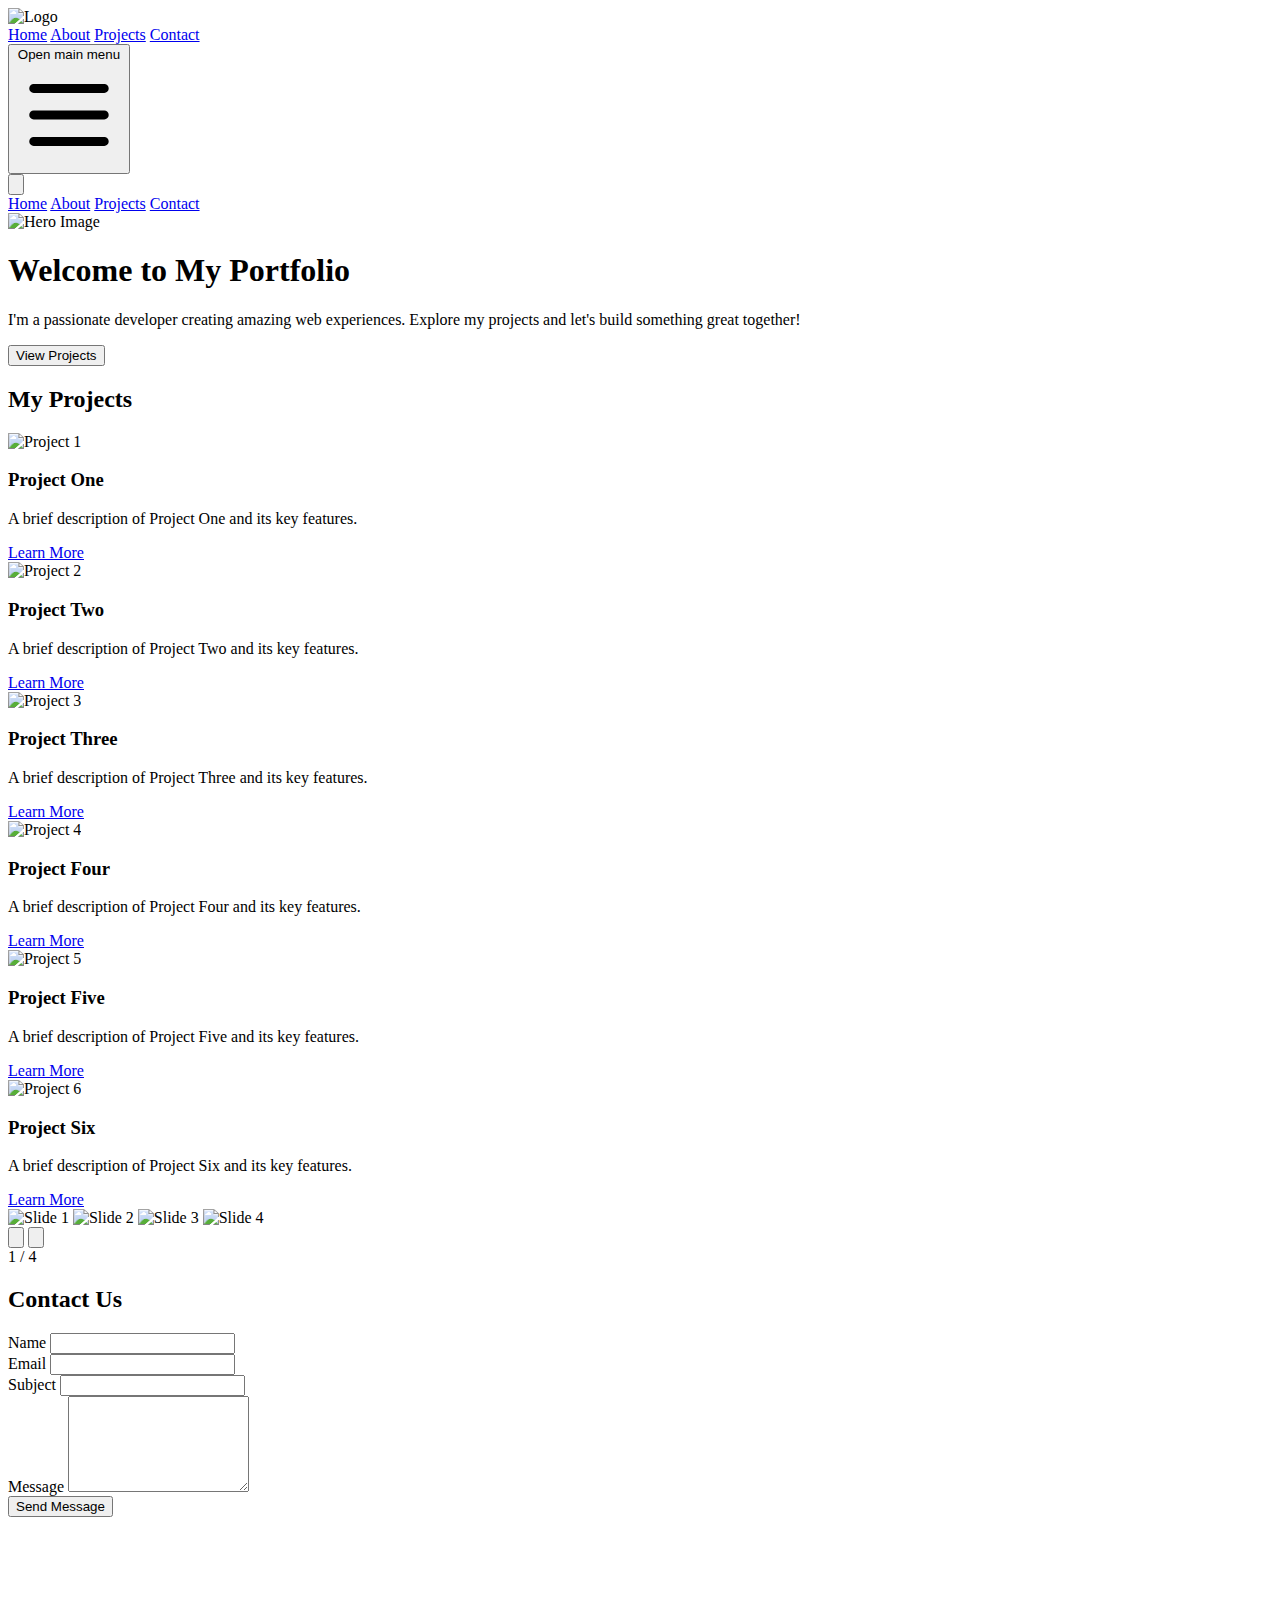
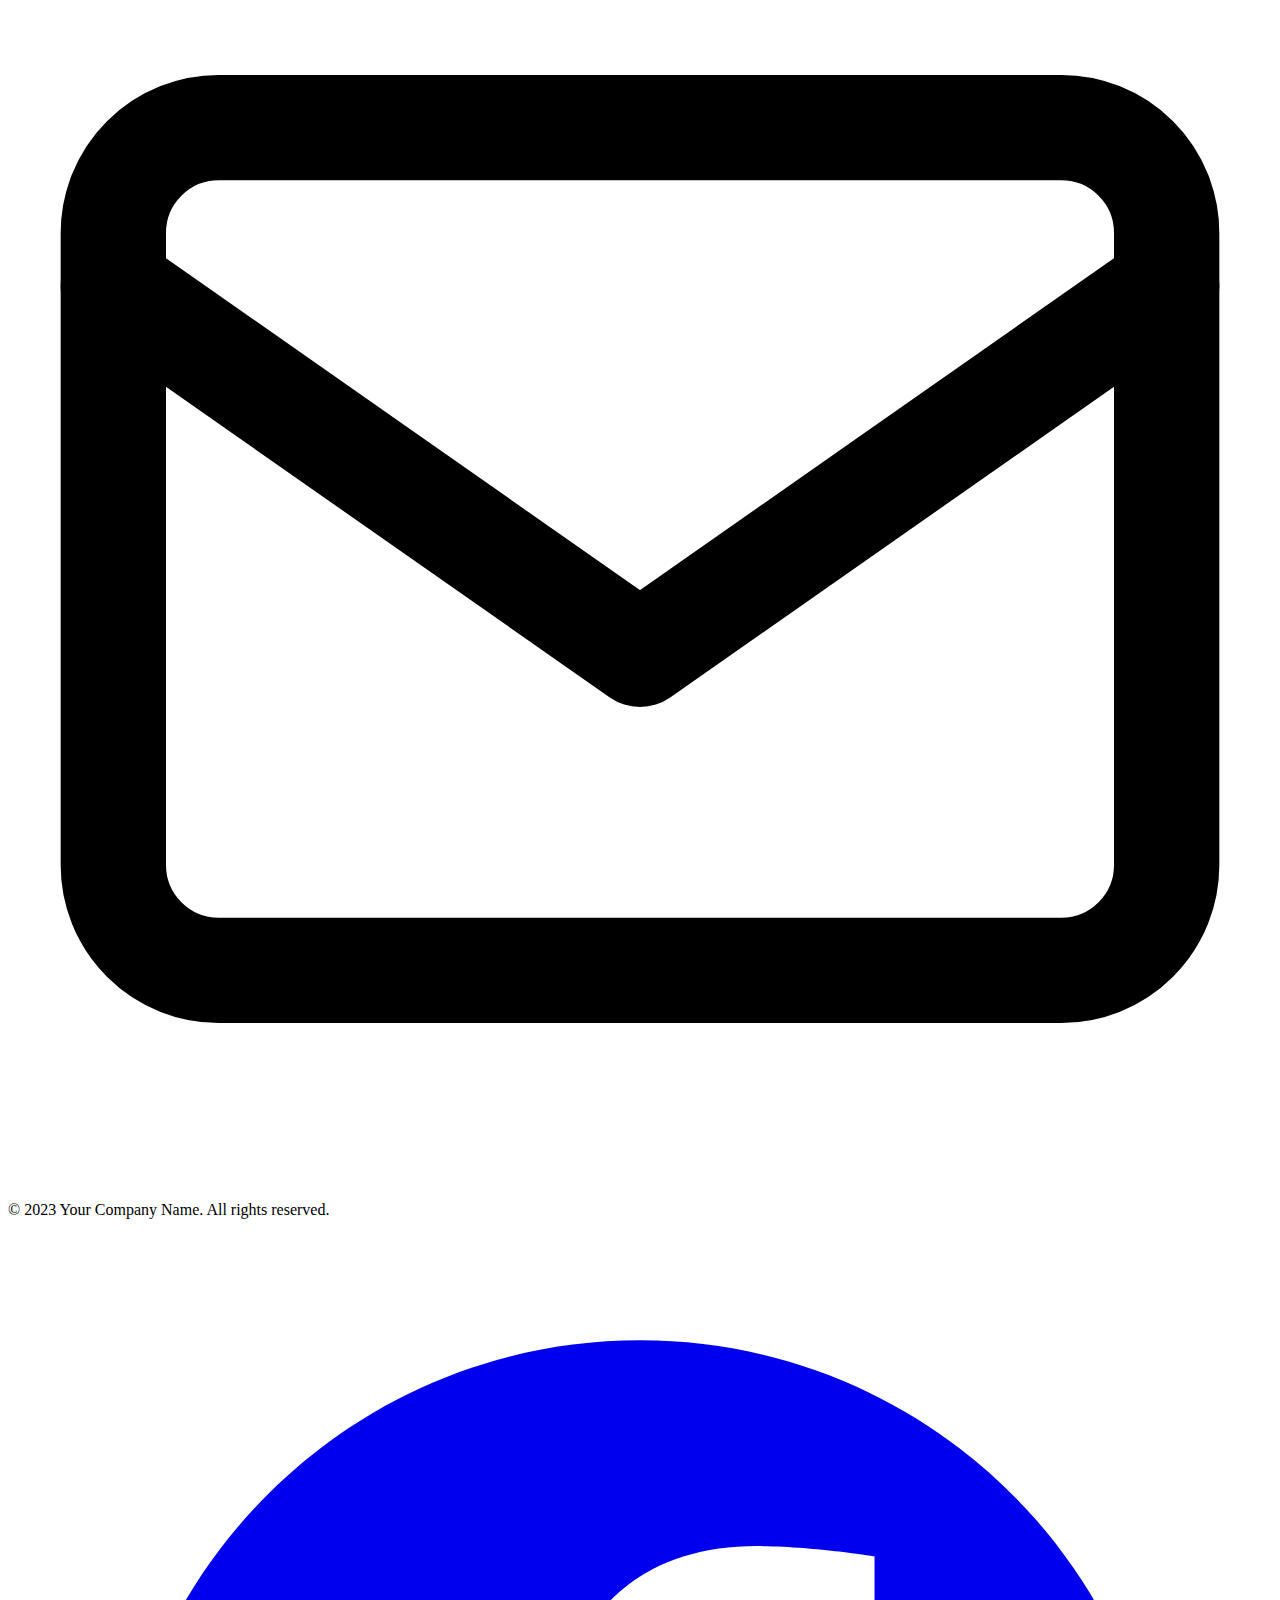
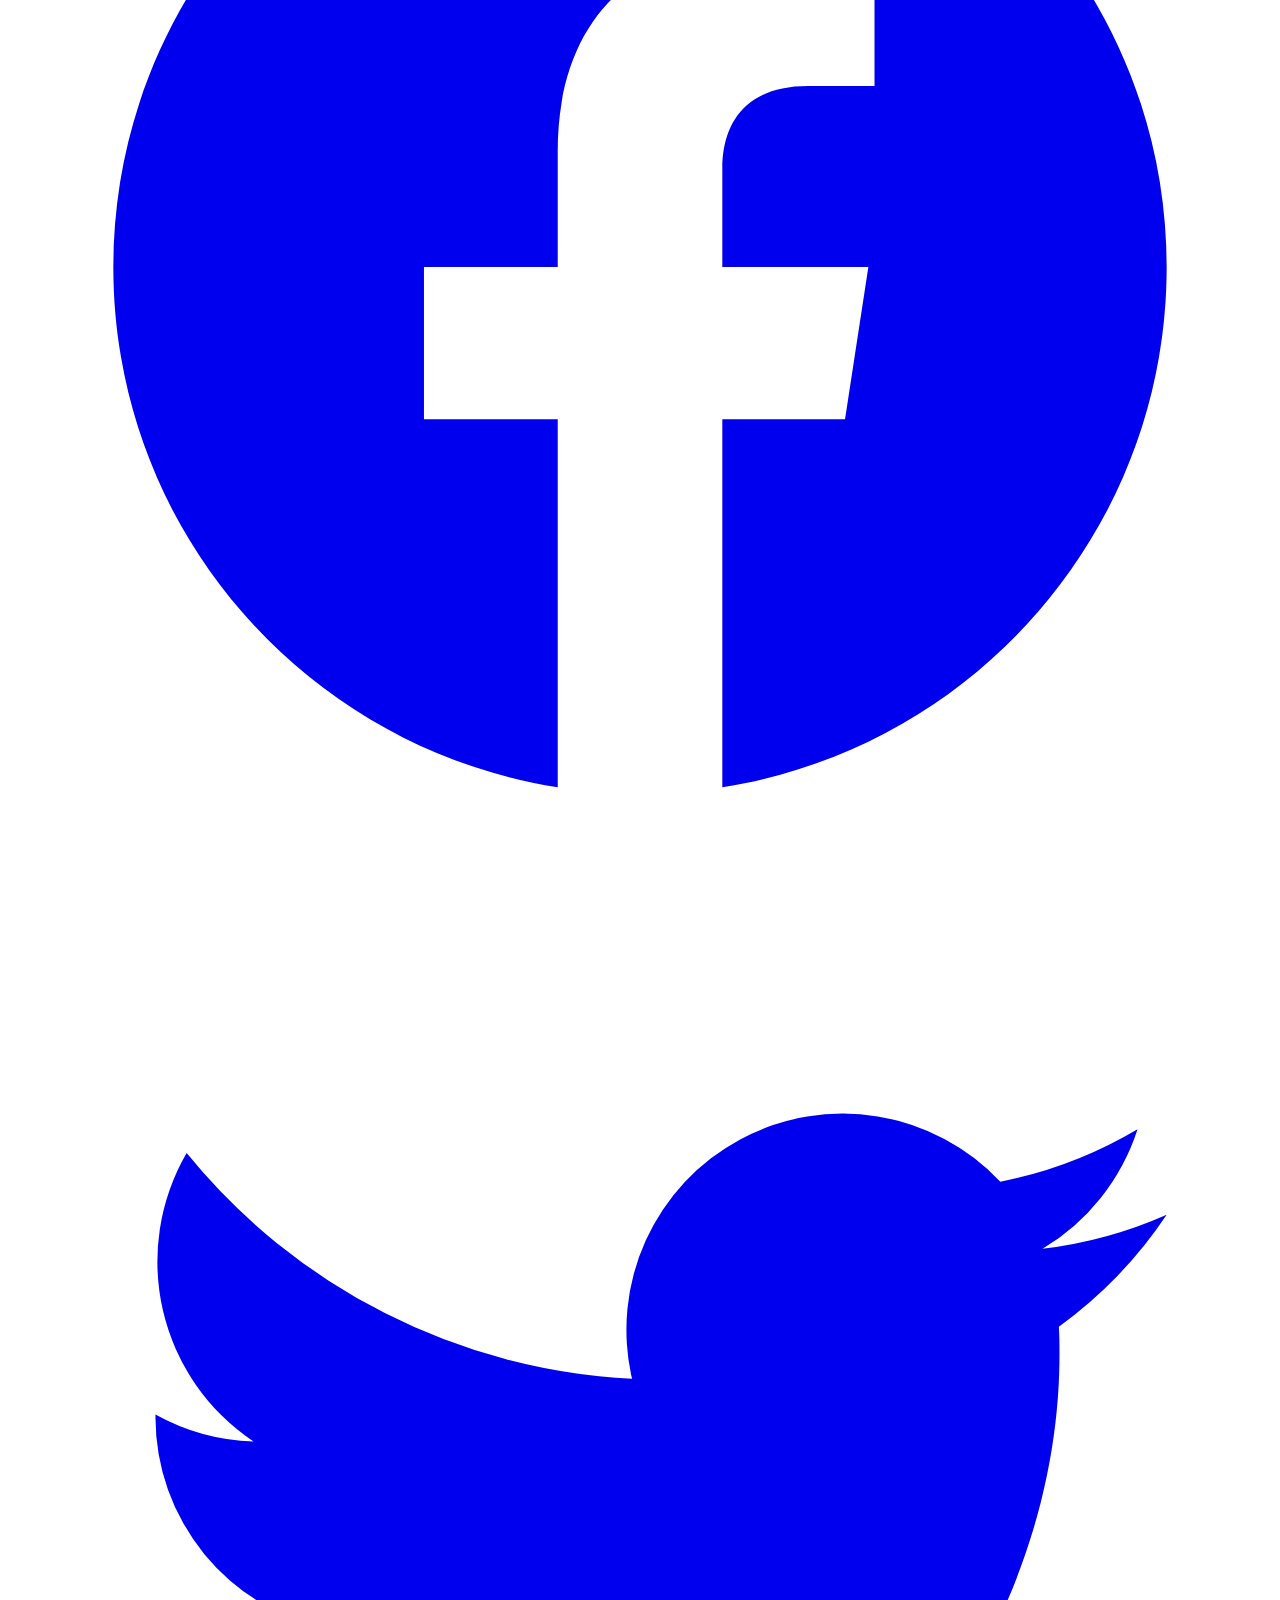
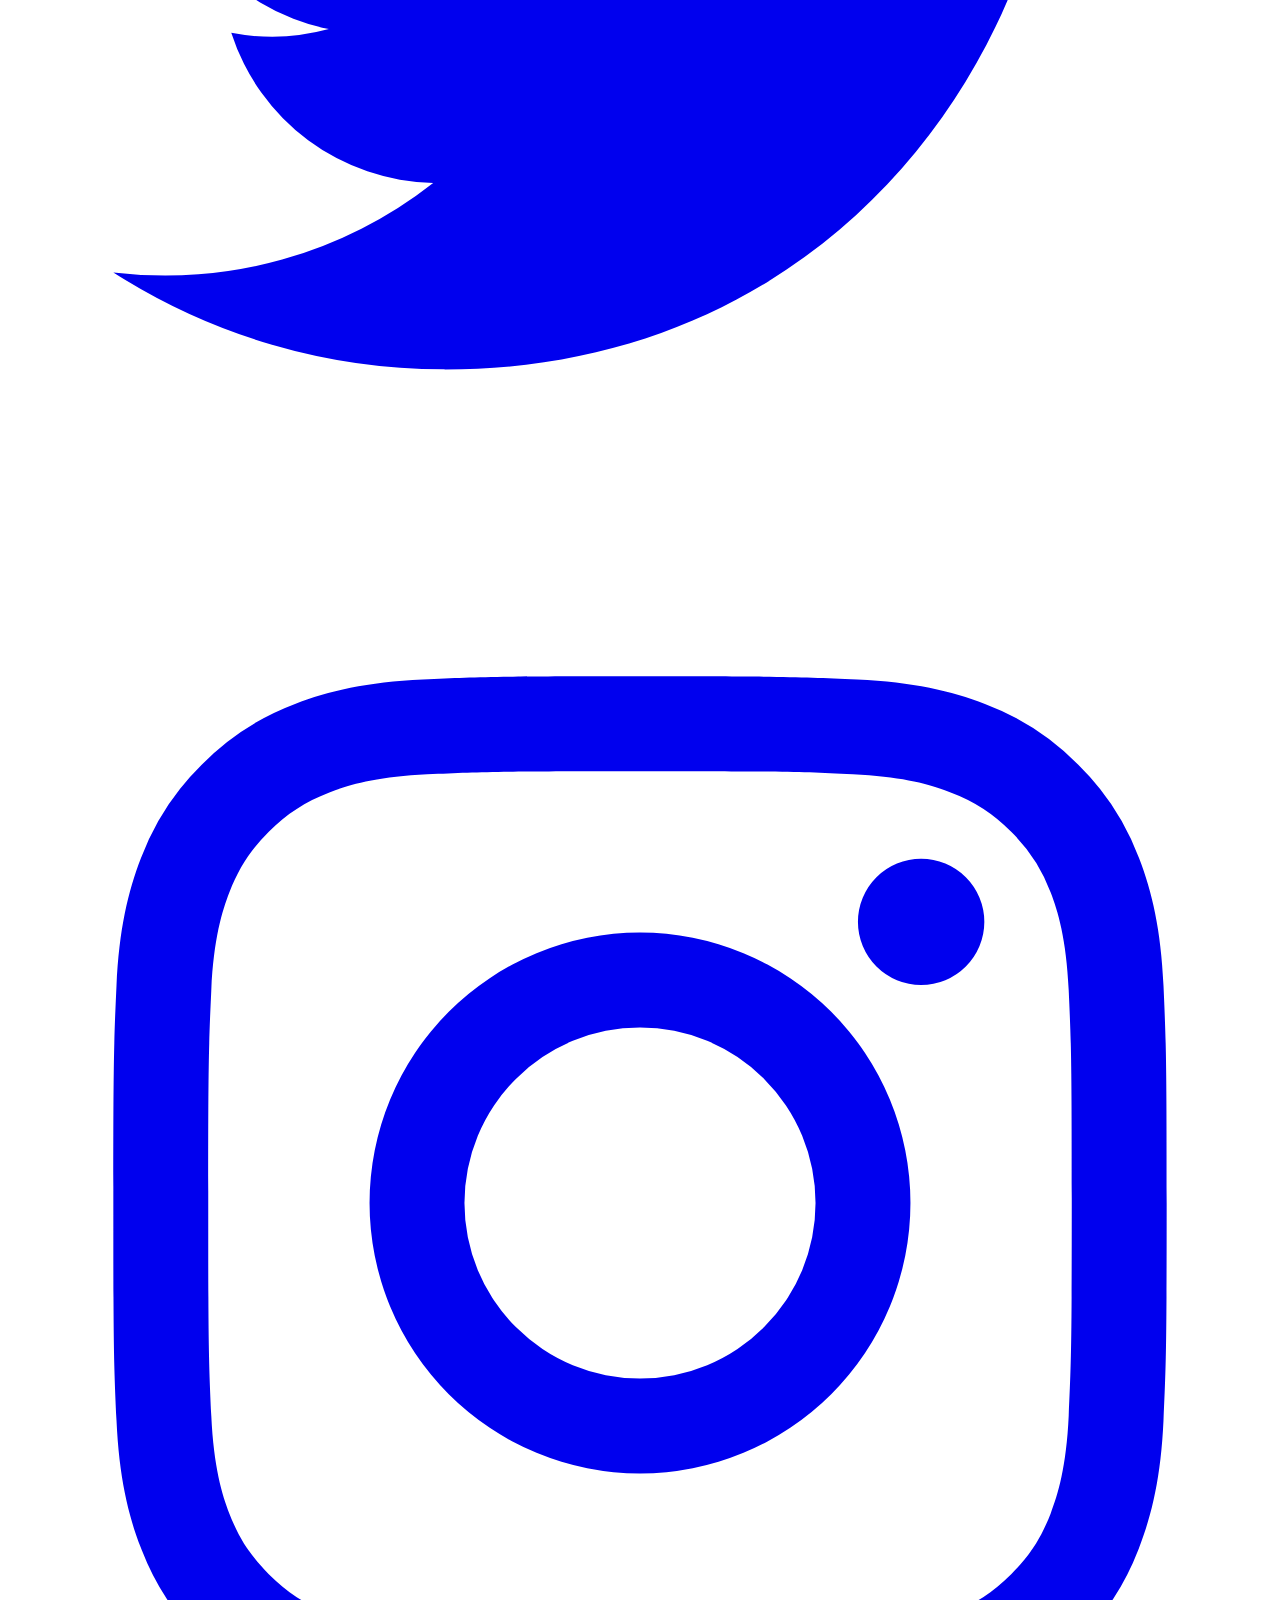
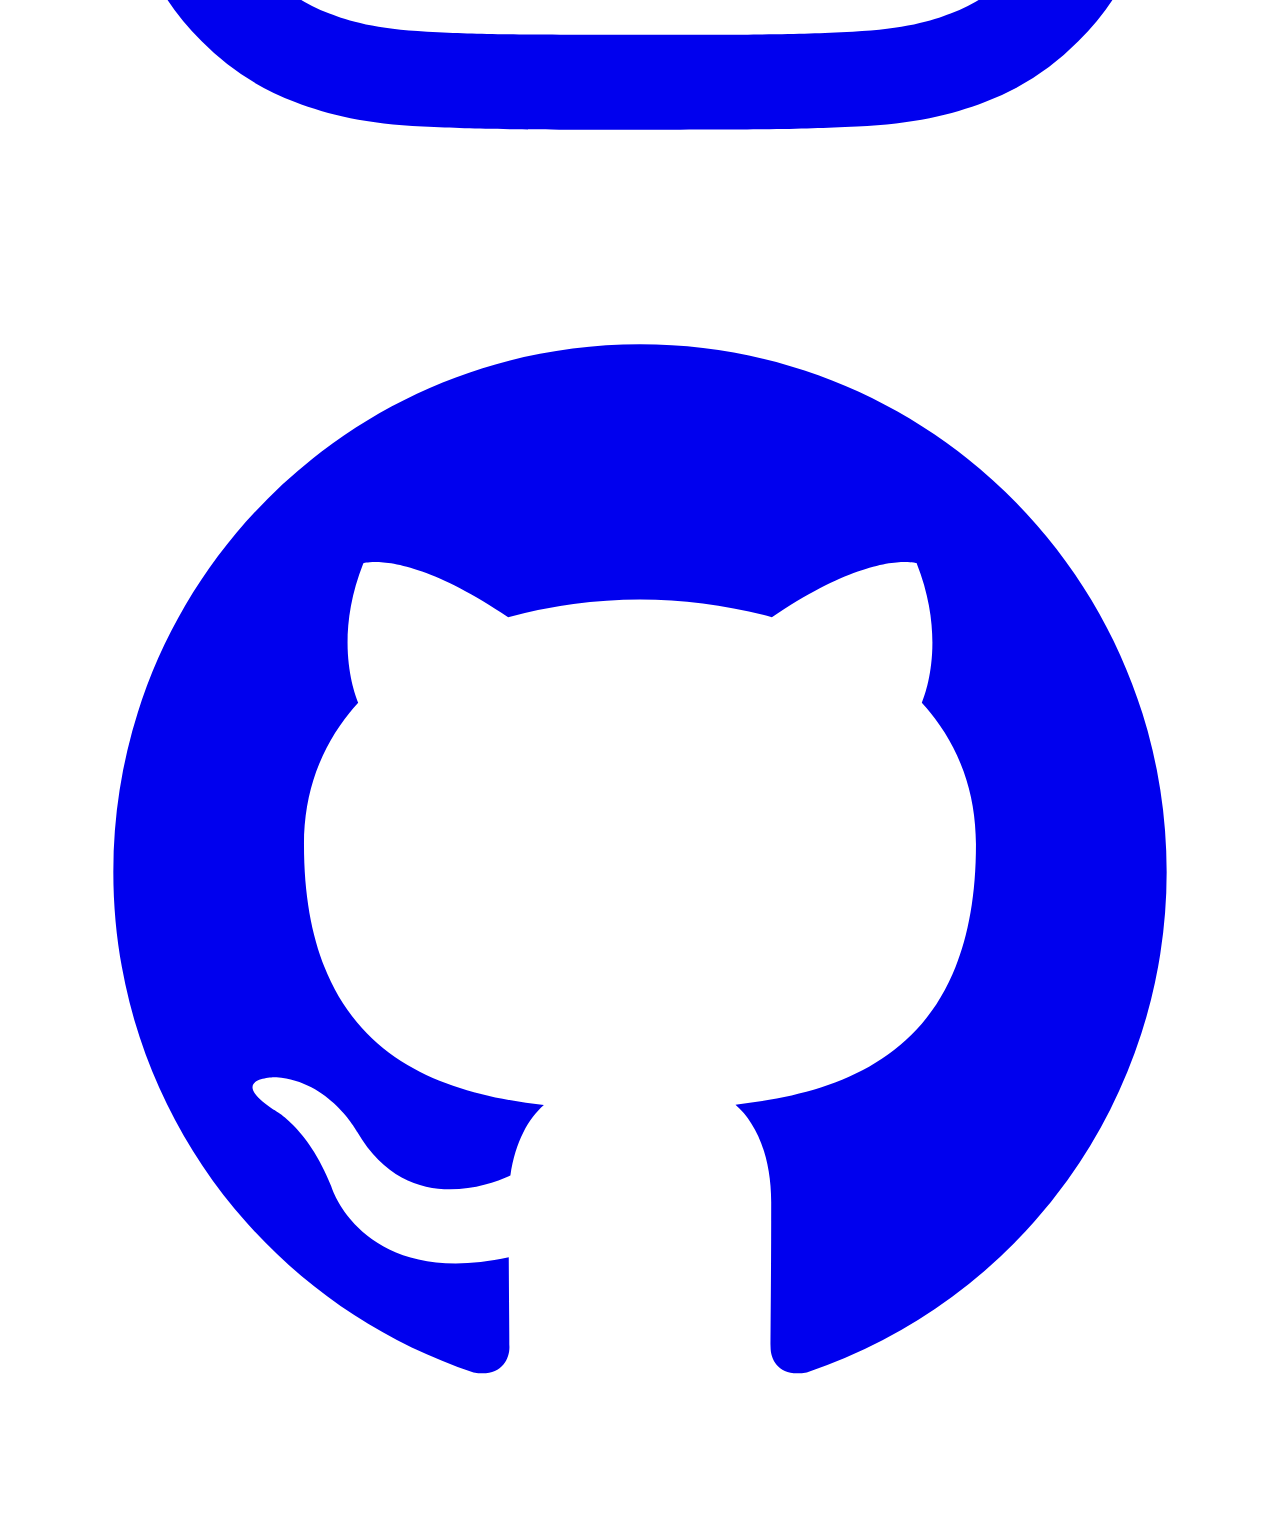
==== portrolio/index.html @ d77d1429 "Update index.html" ====
<!DOCTYPE html>
<html lang="en">
<head>
   <meta charset="UTF-8">
   <meta name="viewport" content="width=device-width, initial-scale=1.0">
   <script src="script.js" defer></script>
   <title>Portfolio</title>
</head>
<body>
    <!-- Tailwind CSS CDN -->
    <script src="https://cdn.tailwindcss.com"></script>

    <nav class="bg-gray-800 flex items-center justify-between mx-auto px-4 sm:px-6 lg:px-8 ">
       <div class="flex-shrink-0">
           <img class="h-8 w-8" src="https://tailwindui.com/img/logos/workflow-mark-indigo-500.svg" alt="Logo">
       </div>
        <div class="max-w-7xl mx-auto px-4 sm:px-6 lg:px-8">
            <div class="flex items-center justify-between h-16">
                <div class="flex items-center justify-between">
                    <div class="hidden md:block">
                        <div class="ml-10 flex f items-baseline space-x-4">
                            <a href="#" class="text-gray-300 hover:bg-gray-700 hover:text-white px-3 py-2 rounded-md text-sm font-medium">Home</a>
                            <a href="#" class="text-gray-300 hover:bg-gray-700 hover:text-white px-3 py-2 rounded-md text-sm font-medium">About</a>
                            <a href="#" class="text-gray-300 hover:bg-gray-700 hover:text-white px-3 py-2 rounded-md text-sm font-medium">Projects</a>
                            <a href="#" class="text-gray-300 hover:bg-gray-700 hover:text-white px-3 py-2 rounded-md text-sm font-medium">Contact</a>
                        </div>
                    </div>
                </div>
                <div class="md:hidden">
                    <button id="mobile-menu-button" class="text-gray-400 hover:text-white focus:outline-none focus:ring-2 focus:ring-offset-2 focus:ring-offset-gray-800 focus:ring-white">
                        <span class="sr-only">Open main menu</span>
                        <svg class="h-6 w-6 " xmlns="http://www.w3.org/2000/svg" fill="none" viewBox="0 0 24 24" stroke="currentColor" aria-hidden="true">
                            <path stroke-linecap="round" stroke-linejoin="round" stroke-width="2" d="M4 6h16M4 12h16M4 18h16" />
                        </svg>
                    </button>
                </div>
            </div>
        </div>

        <div class="flex items-center">
            <button class="flex items-center text-sm rounded-full focus:outline-none focus:ring-2 focus:ring-offset-2 focus:ring-offset-gray-800 focus:ring-white" id="user-profile-icon" aria-label="User profile">
                <svg class="h-8 w-8 text-gray-300" fill="currentColor" viewBox="0 0 24 24">
                    <path d="M24 20.993V24H0v-2.996A14.977 14.977 0 0112.004 15c4.904 0 9.26 2.354 11.996 5.993zM16.002 8.999a4 4 0 11-8 0 4 4 0 018 0z" />
                </svg>
            </button>
        </div>
        <!-- Mobile menu, show/hide based on menu state. -->
        <div id="mobile-menu" class="md:hidden hidden">
            <div class=" px-2 pt-2 pb-3 space-y-1 sm:px-3">
                <a href="#" class="text-gray-300 hover:bg-gray-700 hover:text-white block px-3 py-2 rounded-md text-base font-medium ">Home</a>
                <a href="#" class="text-gray-300 hover:bg-gray-700 hover:text-white block px-3 py-2 rounded-md text-base font-medium">About</a>
                <a href="#" class="text-gray-300 hover:bg-gray-700 hover:text-white block px-3 py-2 rounded-md text-base font-medium">Projects</a>
                <a href="#" class="text-gray-300 hover:bg-gray-700 hover:text-white block px-3 py-2 rounded-md text-base font-medium">Contact</a>
            </div>
        </div>
    </nav>
    <!-- hero section -->
    <section class="bg-gray-100 py-20">
        <div class="container mx-auto px-4">
            <div class="flex flex-col md:flex-row items-center">
                <!-- Left side: Image -->
                <div class="flex-1 mb-8 md:mb-0">
                    <img src="https://via.placeholder.com/600x400" alt="Hero Image" class="rounded-lg shadow-lg w-full h-auto">
                </div>
                
                <!-- Right side: Text content -->
                <div class="flex-1 md:ml-12">
                    <h1 class="text-4xl md:text-5xl font-bold text-gray-800 mb-6">Welcome to My Portfolio</h1>
                    <p class="text-xl text-gray-600 mb-8">I'm a passionate developer creating amazing web experiences. Explore my projects and let's build something great together!</p>
                    <button class="bg-blue-600 text-white font-semibold py-3 px-8 rounded-lg hover:bg-blue-700 transition duration-300">
                        View Projects
                    </button>
                </div>
            </div>
        </div>
    </section>
    <!-- projects section -->
    <section class="bg-white py-20">
        <div class="container mx-auto px-4">
            <h2 class="text-3xl font-bold text-center text-gray-800 mb-12">My Projects</h2>
            <div class="grid grid-cols-1 md:grid-cols-2 lg:grid-cols-3 gap-8">
                <!-- Project Card 1 -->
                <div class="bg-gray-100 rounded-lg shadow-md overflow-hidden cursor-pointer">
                    <img src="https://via.placeholder.com/400x300" alt="Project 1" class="w-full h-48 object-cover">
                    <div class="p-6">
                        <h3 class="text-xl font-semibold text-gray-800 mb-2">Project One</h3>
                        <p class="text-gray-600 mb-4">A brief description of Project One and its key features.</p>
                        <a href="#" class="text-blue-600 hover:text-blue-800 font-medium">Learn More</a>
                    </div>
                </div>
                
                <!-- Project Card 2 -->
                <div class="bg-gray-100 rounded-lg shadow-md overflow-hidden cursor-pointer">
                    <img src="https://via.placeholder.com/400x300" alt="Project 2" class="w-full h-48 object-cover">
                    <div class="p-6">
                        <h3 class="text-xl font-semibold text-gray-800 mb-2">Project Two</h3>
                        <p class="text-gray-600 mb-4">A brief description of Project Two and its key features.</p>
                        <a href="#" class="text-blue-600 hover:text-blue-800 font-medium">Learn More</a>
                    </div>
                </div>
                
                <!-- Project Card 3 -->
                <div class="bg-gray-100 rounded-lg shadow-md overflow-hidden cursor-pointer">
                    <img src="https://via.placeholder.com/400x300" alt="Project 3" class="w-full h-48 object-cover">
                    <div class="p-6">
                        <h3 class="text-xl font-semibold text-gray-800 mb-2">Project Three</h3>
                        <p class="text-gray-600 mb-4">A brief description of Project Three and its key features.</p>
                        <a href="#" class="text-blue-600 hover:text-blue-800 font-medium">Learn More</a>
                    </div>
                </div>
                <!-- Project Card 4 -->
                <div class="bg-gray-100 rounded-lg shadow-md overflow-hidden cursor-pointer">
                    <img src="https://via.placeholder.com/400x300" alt="Project 4" class="w-full h-48 object-cover">
                    <div class="p-6">
                        <h3 class="text-xl font-semibold text-gray-800 mb-2">Project Four</h3>
                        <p class="text-gray-600 mb-4">A brief description of Project Four and its key features.</p>
                        <a href="#" class="text-blue-600 hover:text-blue-800 font-medium">Learn More</a>
                    </div>
                </div>
                
                <!-- Project Card 5 -->
                <div class="bg-gray-100 rounded-lg shadow-md overflow-hidden cursor-pointer">
                    <img src="https://via.placeholder.com/400x300" alt="Project 5" class="w-full h-48 object-cover">
                    <div class="p-6">
                        <h3 class="text-xl font-semibold text-gray-800 mb-2">Project Five</h3>
                        <p class="text-gray-600 mb-4">A brief description of Project Five and its key features.</p>
                        <a href="#" class="text-blue-600 hover:text-blue-800 font-medium">Learn More</a>
                    </div>
                </div>
                
                <!-- Project Card 6 -->
                <div class="bg-gray-100 rounded-lg shadow-md overflow-hidden cursor-pointer">
                    <img src="https://via.placeholder.com/400x300" alt="Project 6" class="w-full h-48 object-cover">
                    <div class="p-6">
                        <h3 class="text-xl font-semibold text-gray-800 mb-2">Project Six</h3>
                        <p class="text-gray-600 mb-4">A brief description of Project Six and its key features.</p>
                        <a href="#" class="text-blue-600 hover:text-blue-800 font-medium">Learn More</a>
                    </div>
                </div>
            </div>
        </div>
    </section>
    <!-- Image Slider Section -->
    <section class="relative w-full overflow-hidden">
        <div id="slider" class="relative">
            <!-- Slider images -->
            <div class="flex transition-transform duration-300 ease-in-out">
                <img src="https://via.placeholder.com/1920x1080" alt="Slide 1" class="w-full h-auto">
                <img src="https://via.placeholder.com/1920x1080" alt="Slide 2" class="w-full h-auto">
                <img src="https://via.placeholder.com/1920x1080" alt="Slide 3" class="w-full h-auto">
                <img src="https://via.placeholder.com/1920x1080" alt="Slide 4" class="w-full h-auto">
            </div>

            <!-- Slider arrows -->
            <button id="prevBtn" class="absolute top-1/2 left-4 transform -translate-y-1/2 bg-white bg-opacity-50 hover:bg-opacity-75 rounded-full p-2">
                <svg xmlns="http://www.w3.org/2000/svg" fill="none" viewBox="0 0 24 24" stroke="currentColor" class="w-6 h-6">
                    <path stroke-linecap="round" stroke-linejoin="round" stroke-width="2" d="M15 19l-7-7 7-7" />
                </svg>
            </button>
            <button id="nextBtn" class="absolute top-1/2 right-4 transform -translate-y-1/2 bg-white bg-opacity-50 hover:bg-opacity-75 rounded-full p-2">
                <svg xmlns="http://www.w3.org/2000/svg" fill="none" viewBox="0 0 24 24" stroke="currentColor" class="w-6 h-6">
                    <path stroke-linecap="round" stroke-linejoin="round" stroke-width="2" d="M9 5l7 7-7 7" />
                </svg>
            </button>

            <!-- Slider counter -->
            <div id="sliderCounter" class="absolute bottom-4 right-4 bg-white bg-opacity-75 px-3 py-1 rounded-full text-sm font-semibold">
                1 / 4
            </div>
        </div>
    </section>
    <!-- Contact Form Section -->
    <section class="py-16 bg-gray-50">
        <div class="container mx-auto px-4">
            <h2 class="text-3xl font-bold text-center mb-8">Contact Us</h2>
            <div class="flex justify-between items-center space-x-8">
                <form id="contactForm" class="space-y-4 flex-1">
                    <div class="grid grid-cols-1 md:grid-cols-2 gap-4">
                        <div>
                            <label for="name" class="block text-sm font-medium text-gray-800">Name</label>
                            <input type="text" id="name" name="name" required class="p-4 block w-full rounded-md border-gray-300 shadow-sm focus:border-blue-500 focus:ring focus:ring-blue-500 focus:ring-opacity-50">
                        </div>
                        <div>
                            <label for="email" class="block text-sm font-medium text-gray-700">Email</label>
                            <input type="email" id="email" name="email" required class="p-4 mt-1 block w-full rounded-md border-gray-300 shadow-sm focus:border-blue-500 focus:ring focus:ring-blue-500 focus:ring-opacity-50">
                        </div>
                    </div>
                    <div>
                        <label for="subject" class="block text-sm font-medium text-gray-700">Subject</label>
                        <input type="text" id="subject" name="subject" required class="p-4 block w-full rounded-md border-gray-300 shadow-sm focus:border-blue-500 focus:ring focus:ring-blue-500 focus:ring-opacity-50">
                    </div>
                    <div>
                        <label for="message" class="block text-sm font-medium text-gray-700">Message</label>
                        <textarea id="message" name="message" rows="6" required class="mt-1 block w-full rounded-md border-gray-300 shadow-sm focus:border-blue-500 focus:ring focus:ring-blue-500 focus:ring-opacity-50"></textarea>
                    </div>
                    <div>
                        <button type="submit" class="w-full bg-blue-600 text-white py-3 px-6 rounded-md hover:bg-blue-700 focus:outline-none focus:ring-2 focus:ring-blue-500 focus:ring-opacity-50 transition duration-300 text-lg font-semibold">Send Message</button>
                    </div>
                </form>
                <div class="flex-1 flex items-center justify-center">
                    <svg xmlns="http://www.w3.org/2000/svg" viewBox="0 0 24 24" fill="none" stroke="currentColor" stroke-width="2" stroke-linecap="round" stroke-linejoin="round" class="w-full h-80 text-blue-600">
                        <rect x="2" y="4" width="20" height="16" rx="2" ry="2"></rect>
                        <path d="M22 7l-10 7L2 7"></path>
                    </svg>
                </div>
            </div>
        </div>
    </section>

    <!-- Footer Section -->
    <footer class="bg-gray-800 text-white py-8">
        <div class="container mx-auto px-4">
            <div class="flex flex-col md:flex-row justify-between items-center">
                <div class="mb-4 md:mb-0">
                    <p>&copy; 2023 Your Company Name. All rights reserved.</p>
                </div>
                <div class="flex space-x-4">
                    <a href="#" class="hover:text-blue-400 transition duration-300">
                        <svg class="w-6 h-6" fill="currentColor" viewBox="0 0 24 24" aria-hidden="true">
                            <path fill-rule="evenodd" d="M22 12c0-5.523-4.477-10-10-10S2 6.477 2 12c0 4.991 3.657 9.128 8.438 9.878v-6.987h-2.54V12h2.54V9.797c0-2.506 1.492-3.89 3.777-3.89 1.094 0 2.238.195 2.238.195v2.46h-1.26c-1.243 0-1.63.771-1.63 1.562V12h2.773l-.443 2.89h-2.33v6.988C18.343 21.128 22 16.991 22 12z" clip-rule="evenodd" />
                        </svg>
                    </a>
                    <a href="#" class="hover:text-blue-400 transition duration-300">
                        <svg class="w-6 h-6" fill="currentColor" viewBox="0 0 24 24" aria-hidden="true">
                            <path d="M8.29 20.251c7.547 0 11.675-6.253 11.675-11.675 0-.178 0-.355-.012-.53A8.348 8.348 0 0022 5.92a8.19 8.19 0 01-2.357.646 4.118 4.118 0 001.804-2.27 8.224 8.224 0 01-2.605.996 4.107 4.107 0 00-6.993 3.743 11.65 11.65 0 01-8.457-4.287 4.106 4.106 0 001.27 5.477A4.072 4.072 0 012.8 9.713v.052a4.105 4.105 0 003.292 4.022 4.095 4.095 0 01-1.853.07 4.108 4.108 0 003.834 2.85A8.233 8.233 0 012 18.407a11.616 11.616 0 006.29 1.84" />
                        </svg>
                    </a>
                    <a href="#" class="hover:text-blue-400 transition duration-300">
                        <svg class="w-6 h-6" fill="currentColor" viewBox="0 0 24 24" aria-hidden="true">
                            <path fill-rule="evenodd" d="M12.315 2c2.43 0 2.784.013 3.808.06 1.064.049 1.791.218 2.427.465a4.902 4.902 0 011.772 1.153 4.902 4.902 0 011.153 1.772c.247.636.416 1.363.465 2.427.048 1.067.06 1.407.06 4.123v.08c0 2.643-.012 2.987-.06 4.043-.049 1.064-.218 1.791-.465 2.427a4.902 4.902 0 01-1.153 1.772 4.902 4.902 0 01-1.772 1.153c-.636.247-1.363.416-2.427.465-1.067.048-1.407.06-4.123.06h-.08c-2.643 0-2.987-.012-4.043-.06-1.064-.049-1.791-.218-2.427-.465a4.902 4.902 0 01-1.772-1.153 4.902 4.902 0 01-1.153-1.772c-.247-.636-.416-1.363-.465-2.427-.047-1.024-.06-1.379-.06-3.808v-.63c0-2.43.013-2.784.06-3.808.049-1.064.218-1.791.465-2.427a4.902 4.902 0 011.153-1.772A4.902 4.902 0 015.45 2.525c.636-.247 1.363-.416 2.427-.465C8.901 2.013 9.256 2 11.685 2h.63zm-.081 1.802h-.468c-2.456 0-2.784.011-3.807.058-.975.045-1.504.207-1.857.344-.467.182-.8.398-1.15.748-.35.35-.566.683-.748 1.15-.137.353-.3.882-.344 1.857-.047 1.023-.058 1.351-.058 3.807v.468c0 2.456.011 2.784.058 3.807.045.975.207 1.504.344 1.857.182.466.399.8.748 1.15.35.35.683.566 1.15.748.353.137.882.3 1.857.344 1.054.048 1.37.058 4.041.058h.08c2.597 0 2.917-.01 3.96-.058.976-.045 1.505-.207 1.858-.344.466-.182.8-.398 1.15-.748.35-.35.566-.683.748-1.15.137-.353.3-.882.344-1.857.048-1.055.058-1.37.058-4.041v-.08c0-2.597-.01-2.917-.058-3.96-.045-.976-.207-1.505-.344-1.858a3.097 3.097 0 00-.748-1.15 3.098 3.098 0 00-1.15-.748c-.353-.137-.882-.3-1.857-.344-1.023-.047-1.351-.058-3.807-.058zM12 6.865a5.135 5.135 0 110 10.27 5.135 5.135 0 010-10.27zm0 1.802a3.333 3.333 0 100 6.666 3.333 3.333 0 000-6.666zm5.338-3.205a1.2 1.2 0 110 2.4 1.2 1.2 0 010-2.4z" clip-rule="evenodd" />
                        </svg>
                    </a>
                    <a href="#" class="hover:text-blue-400 transition duration-300">
                        <svg class="w-6 h-6" fill="currentColor" viewBox="0 0 24 24" aria-hidden="true">
                            <path fill-rule="evenodd" d="M12 2C6.477 2 2 6.484 2 12.017c0 4.425 2.865 8.18 6.839 9.504.5.092.682-.217.682-.483 0-.237-.008-.868-.013-1.703-2.782.605-3.369-1.343-3.369-1.343-.454-1.158-1.11-1.466-1.11-1.466-.908-.62.069-.608.069-.608 1.003.07 1.531 1.032 1.531 1.032.892 1.53 2.341 1.088 2.91.832.092-.647.35-1.088.636-1.338-2.22-.253-4.555-1.113-4.555-4.951 0-1.093.39-1.988 1.029-2.688-.103-.253-.446-1.272.098-2.65 0 0 .84-.27 2.75 1.026A9.564 9.564 0 0112 6.844c.85.004 1.705.115 2.504.337 1.909-1.296 2.747-1.027 2.747-1.027.546 1.379.202 2.398.1 2.651.64.7 1.028 1.595 1.028 2.688 0 3.848-2.339 4.695-4.566 4.943.359.309.678.92.678 1.855 0 1.338-.012 2.419-.012 2.747 0 .268.18.58.688.482A10.019 10.019 0 0022 12.017C22 6.484 17.522 2 12 2z" clip-rule="evenodd" />
                        </svg>
                    </a>
                </div>
            </div>
        </div>
        
    </footer>

    
   
</body>
</html>
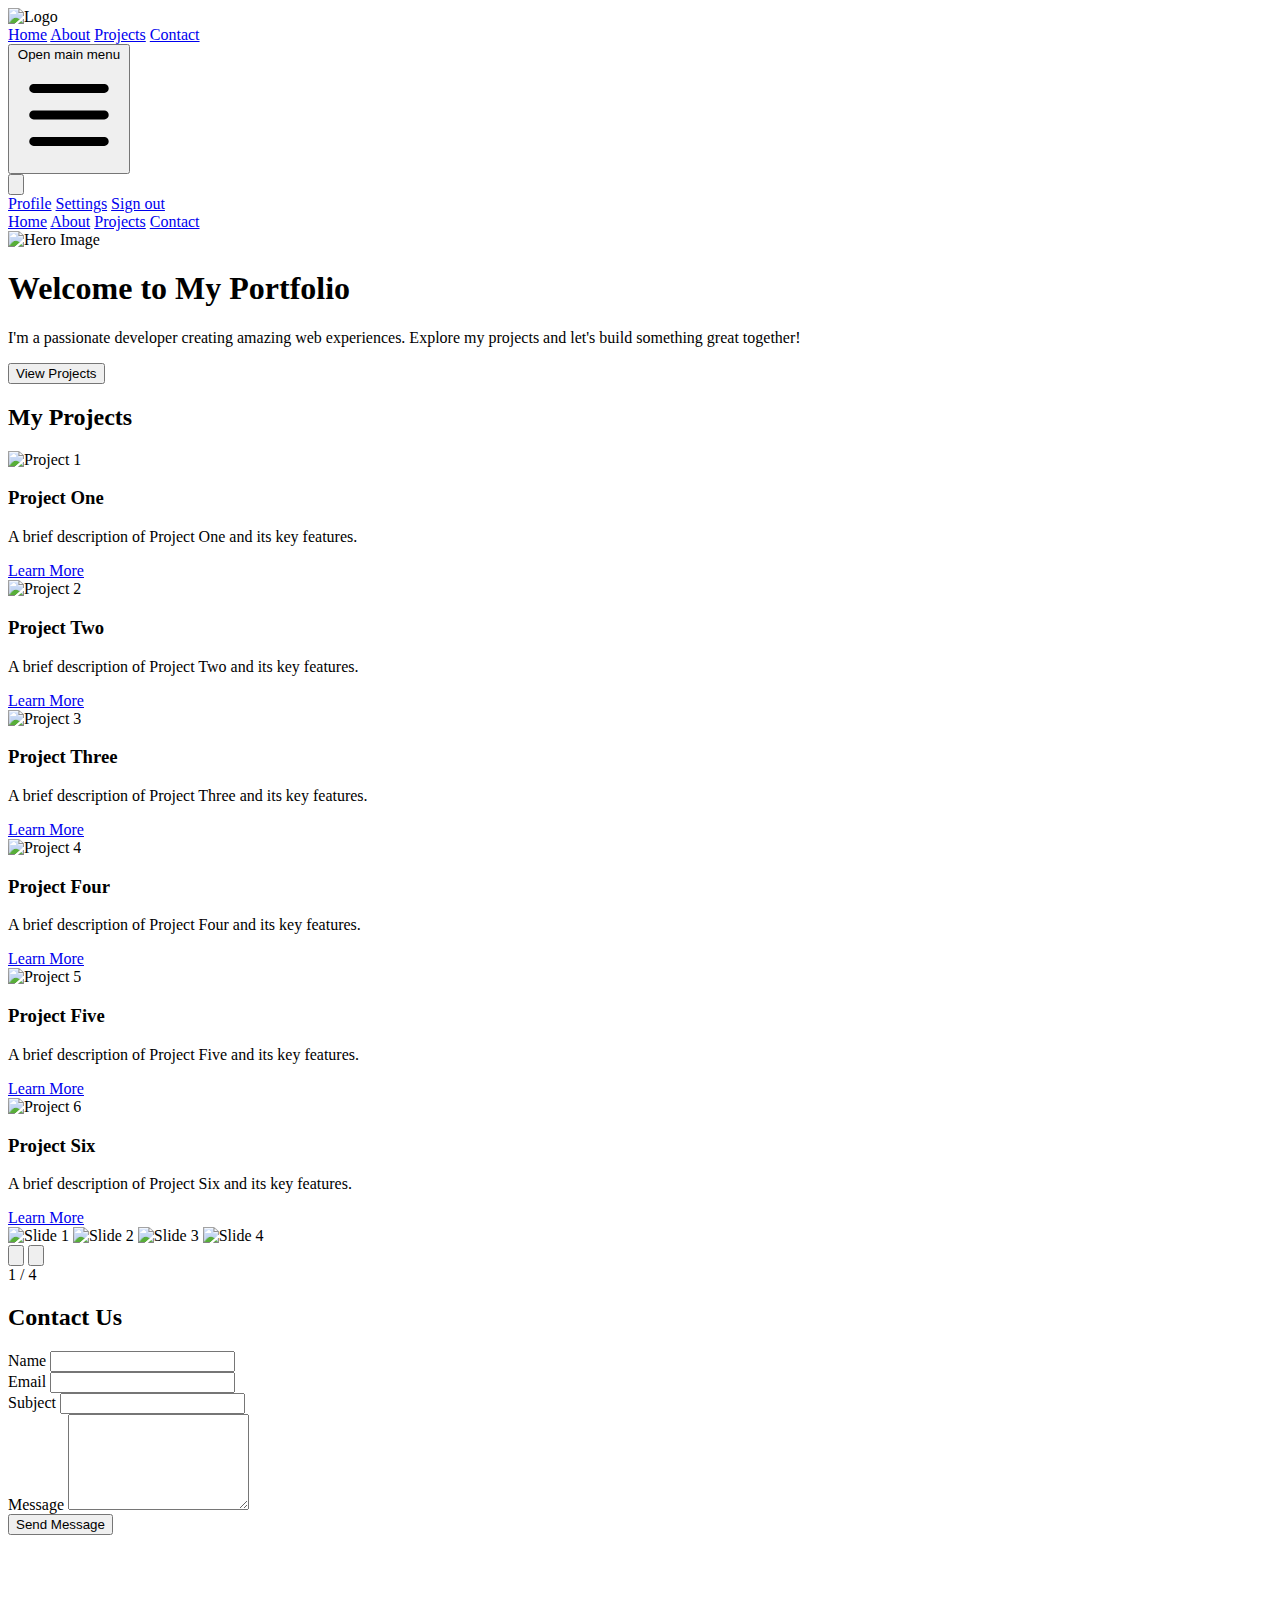
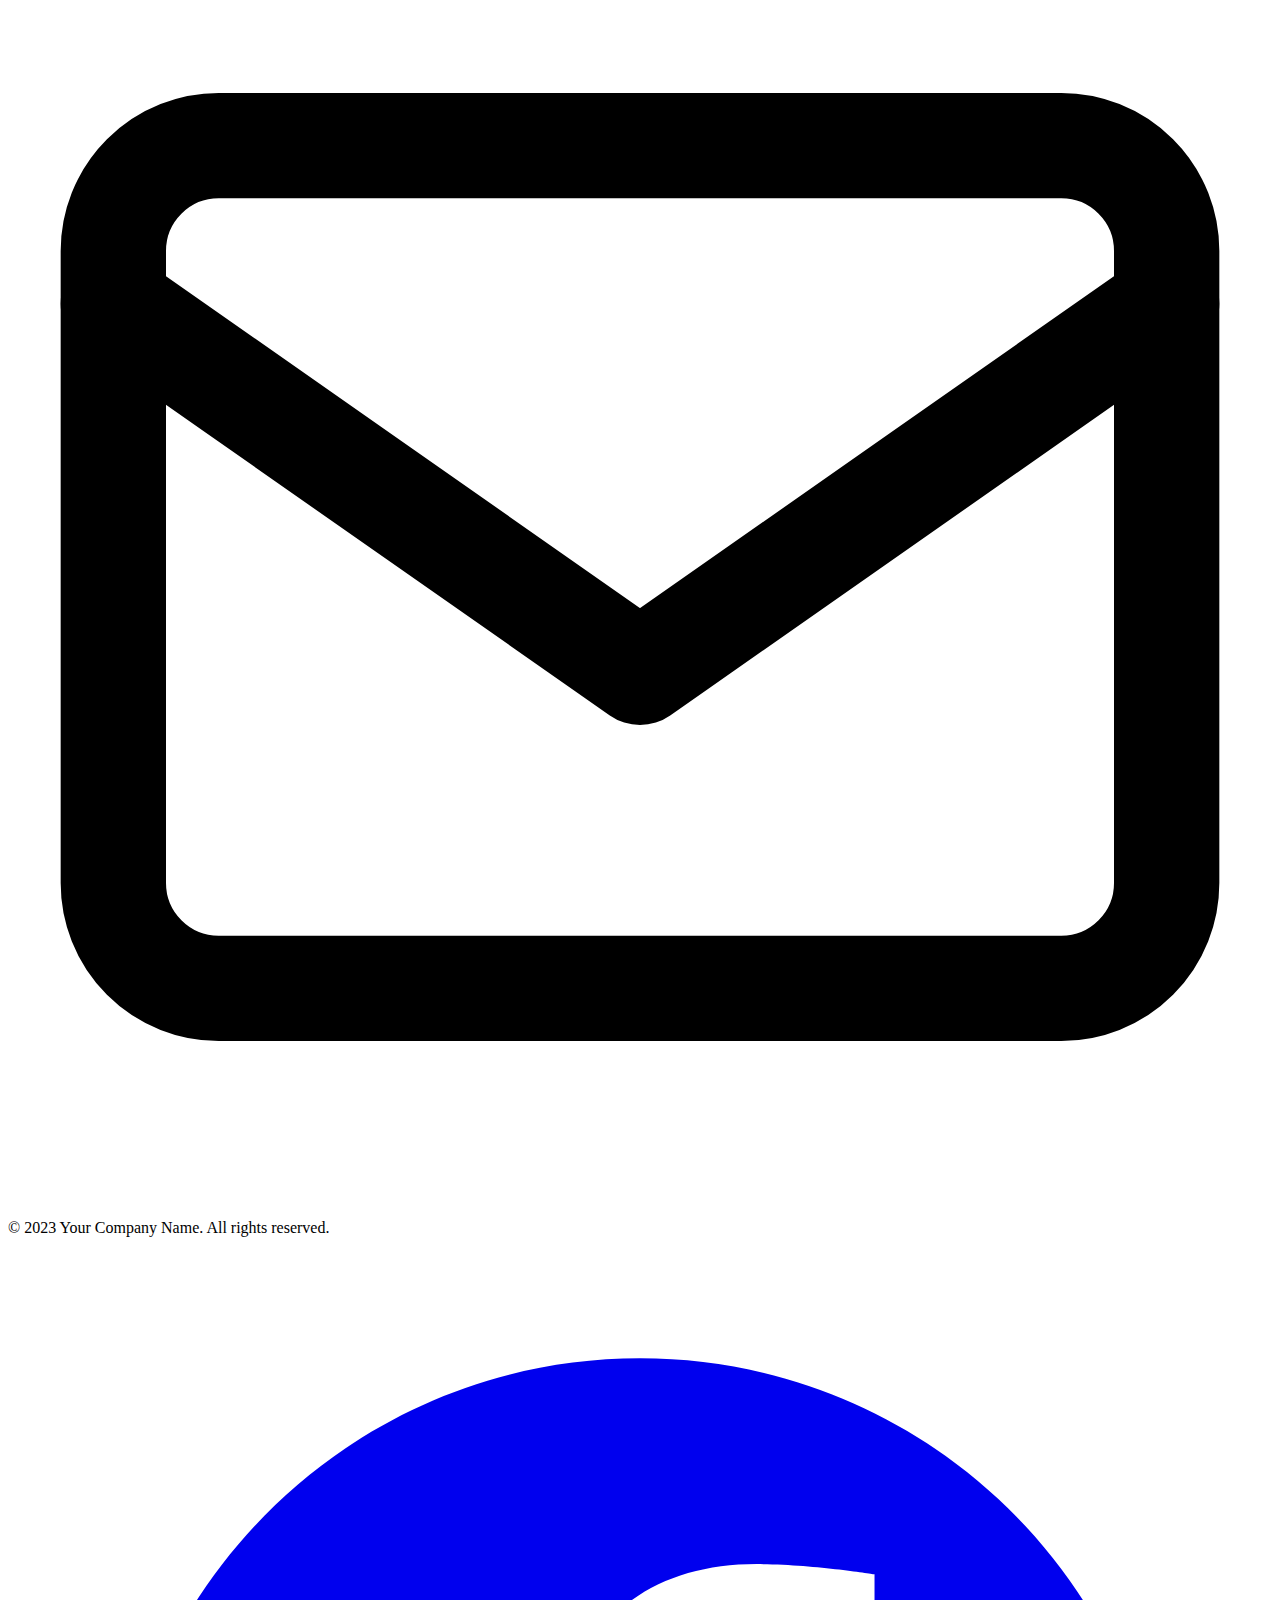
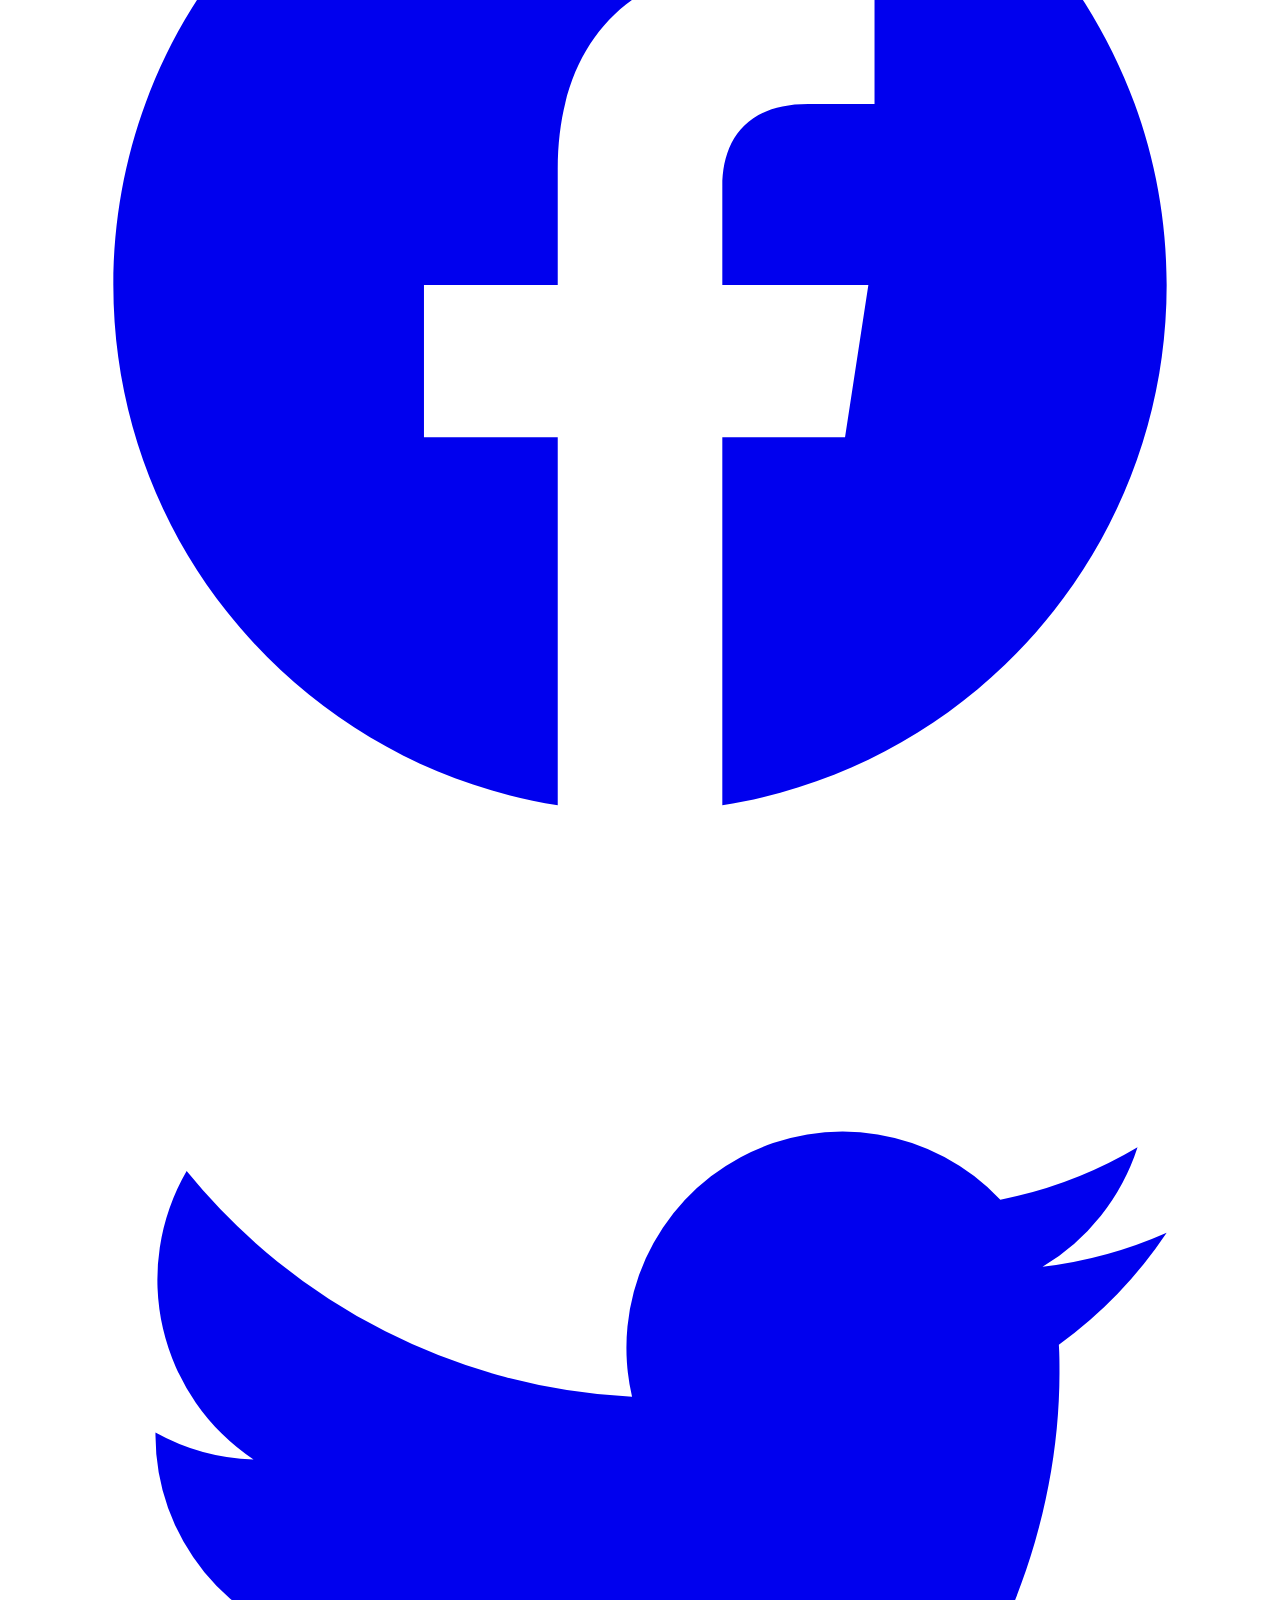
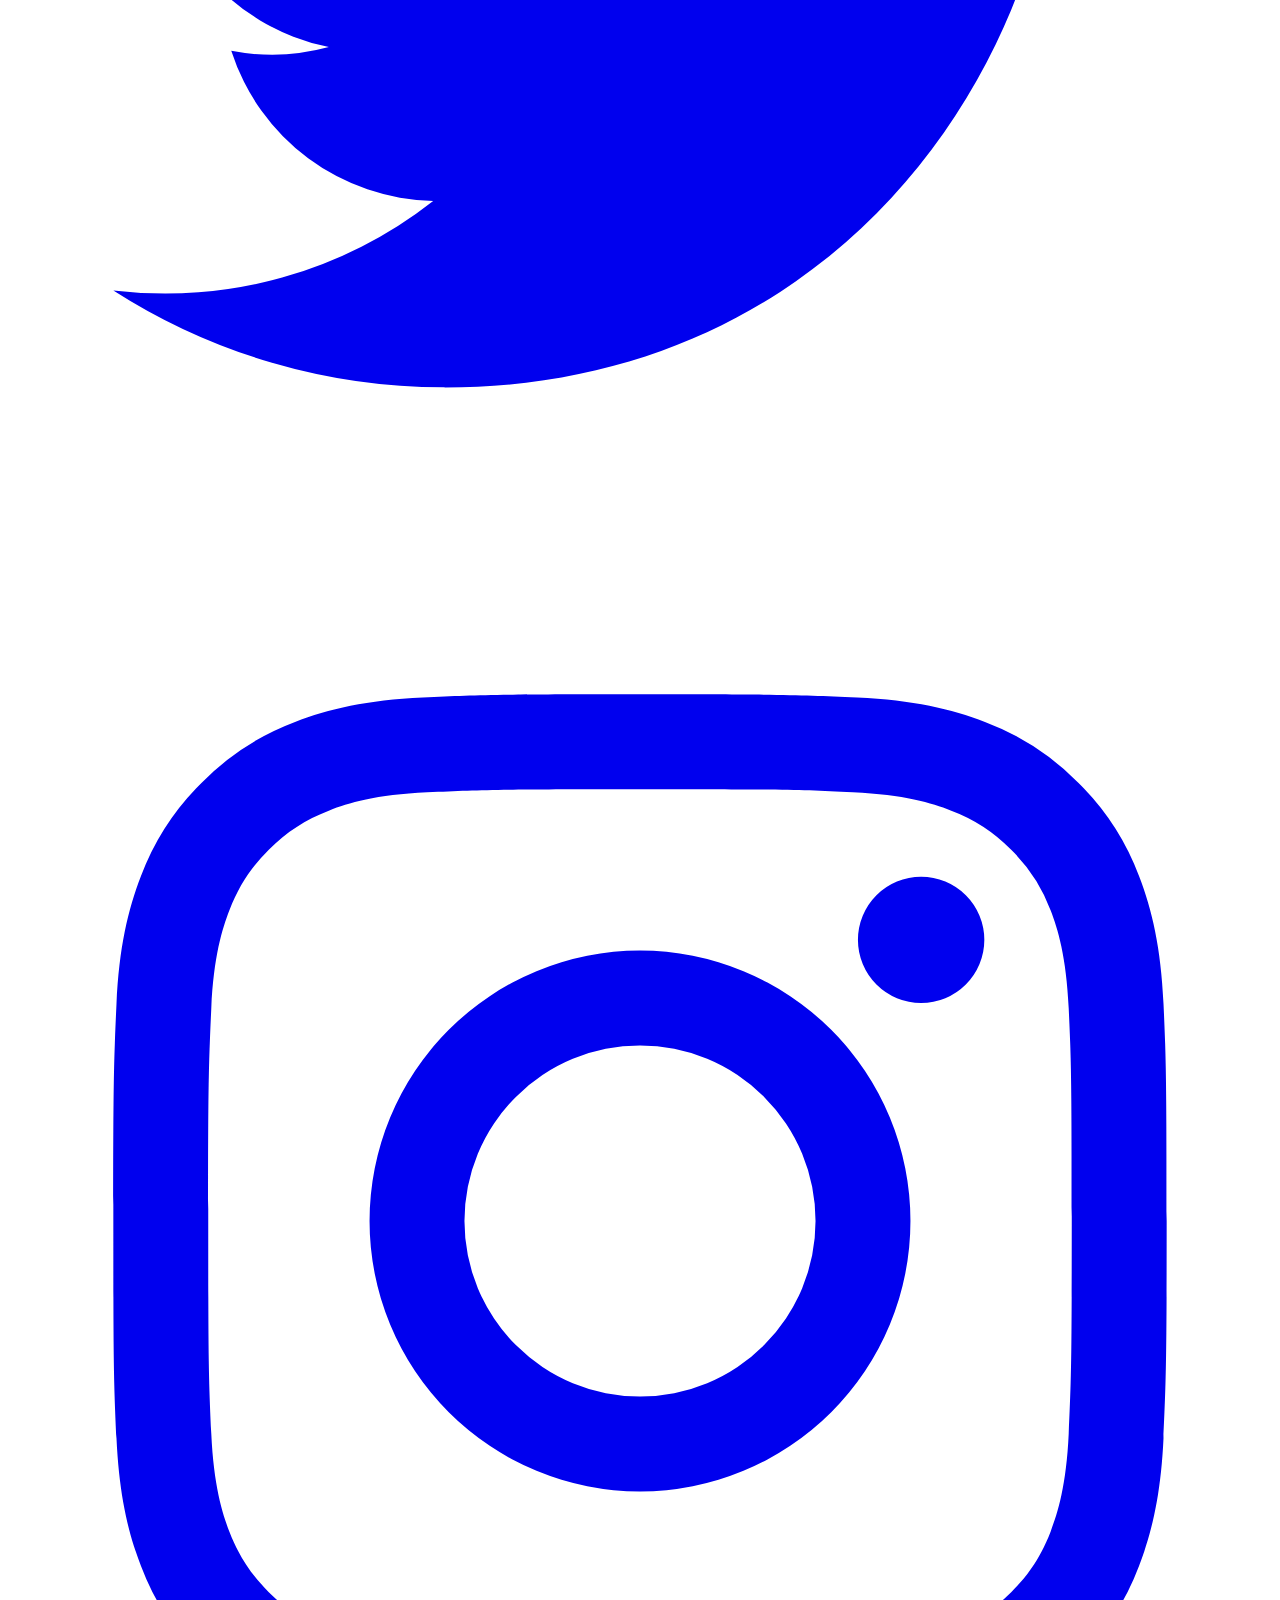
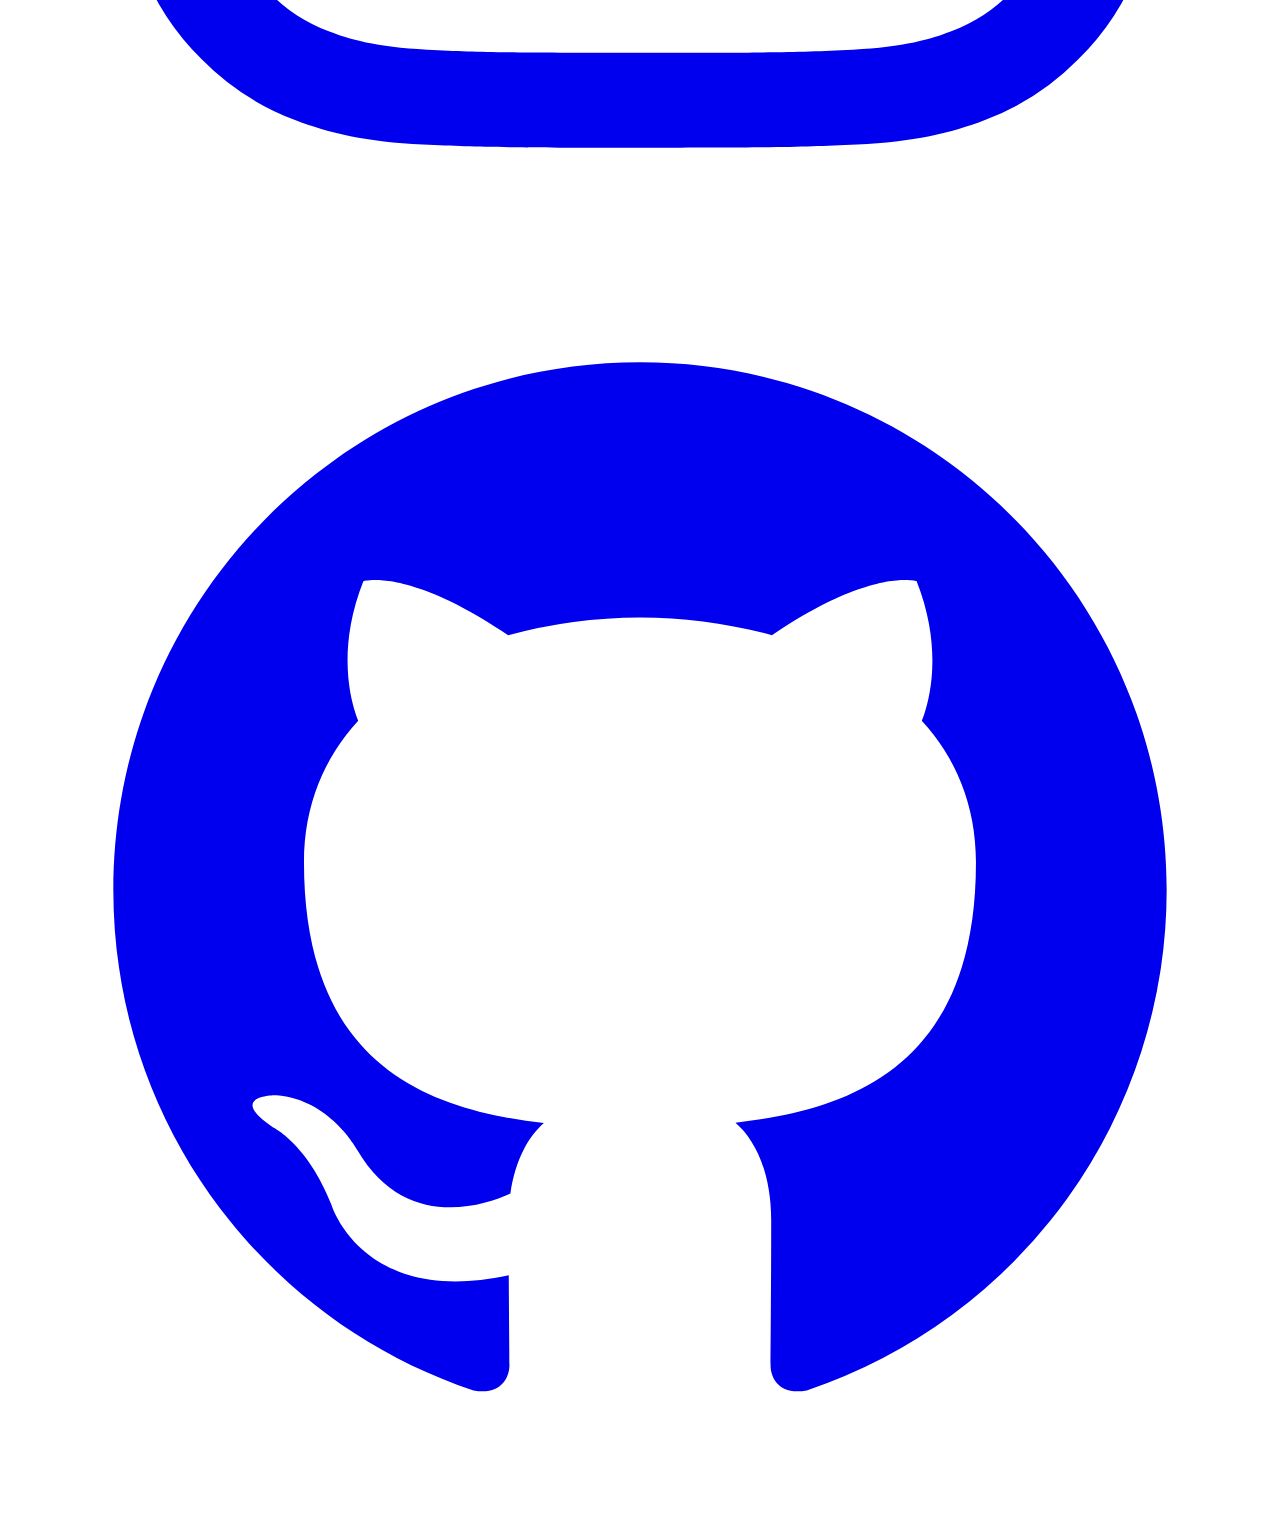
==== commit 9d089223: "add user options in user icon" ====
--- a/portrolio/index.html
+++ b/portrolio/index.html
@@ -17,7 +17,7 @@
         <div class="max-w-7xl mx-auto px-4 sm:px-6 lg:px-8">
             <div class="flex items-center justify-between h-16">
                 <div class="flex items-center justify-between">
-                    <div class="hidden md:block">
+                    <div class="hidden md:block">   
                         <div class="ml-10 flex f items-baseline space-x-4">
                             <a href="#" class="text-gray-300 hover:bg-gray-700 hover:text-white px-3 py-2 rounded-md text-sm font-medium">Home</a>
                             <a href="#" class="text-gray-300 hover:bg-gray-700 hover:text-white px-3 py-2 rounded-md text-sm font-medium">About</a>
@@ -37,13 +37,19 @@
             </div>
         </div>
 
-        <div class="flex items-center">
+        <div class="flex items-center relative">
             <button class="flex items-center text-sm rounded-full focus:outline-none focus:ring-2 focus:ring-offset-2 focus:ring-offset-gray-800 focus:ring-white" id="user-profile-icon" aria-label="User profile">
                 <svg class="h-8 w-8 text-gray-300" fill="currentColor" viewBox="0 0 24 24">
                     <path d="M24 20.993V24H0v-2.996A14.977 14.977 0 0112.004 15c4.904 0 9.26 2.354 11.996 5.993zM16.002 8.999a4 4 0 11-8 0 4 4 0 018 0z" />
                 </svg>
             </button>
-        </div>
+            <div id="user-options" class="absolute right-0 top-10 mt-2 w-48 bg-white rounded-md shadow-lg py-1 hidden">
+                <a href="#" class="block px-4 py-2 text-sm text-gray-700 hover:bg-gray-100">Profile</a>
+                <a href="#" class="block px-4 py-2 text-sm text-gray-700 hover:bg-gray-100">Settings</a>
+                <a href="#" class="block px-4 py-2 text-sm text-gray-700 hover:bg-gray-100">Sign out</a>
+            </div>
+        </div>
+
         <!-- Mobile menu, show/hide based on menu state. -->
         <div id="mobile-menu" class="md:hidden hidden">
             <div class=" px-2 pt-2 pb-3 space-y-1 sm:px-3">
@@ -238,7 +244,6 @@
                 </div>
             </div>
         </div>
-        
     </footer>
 
     
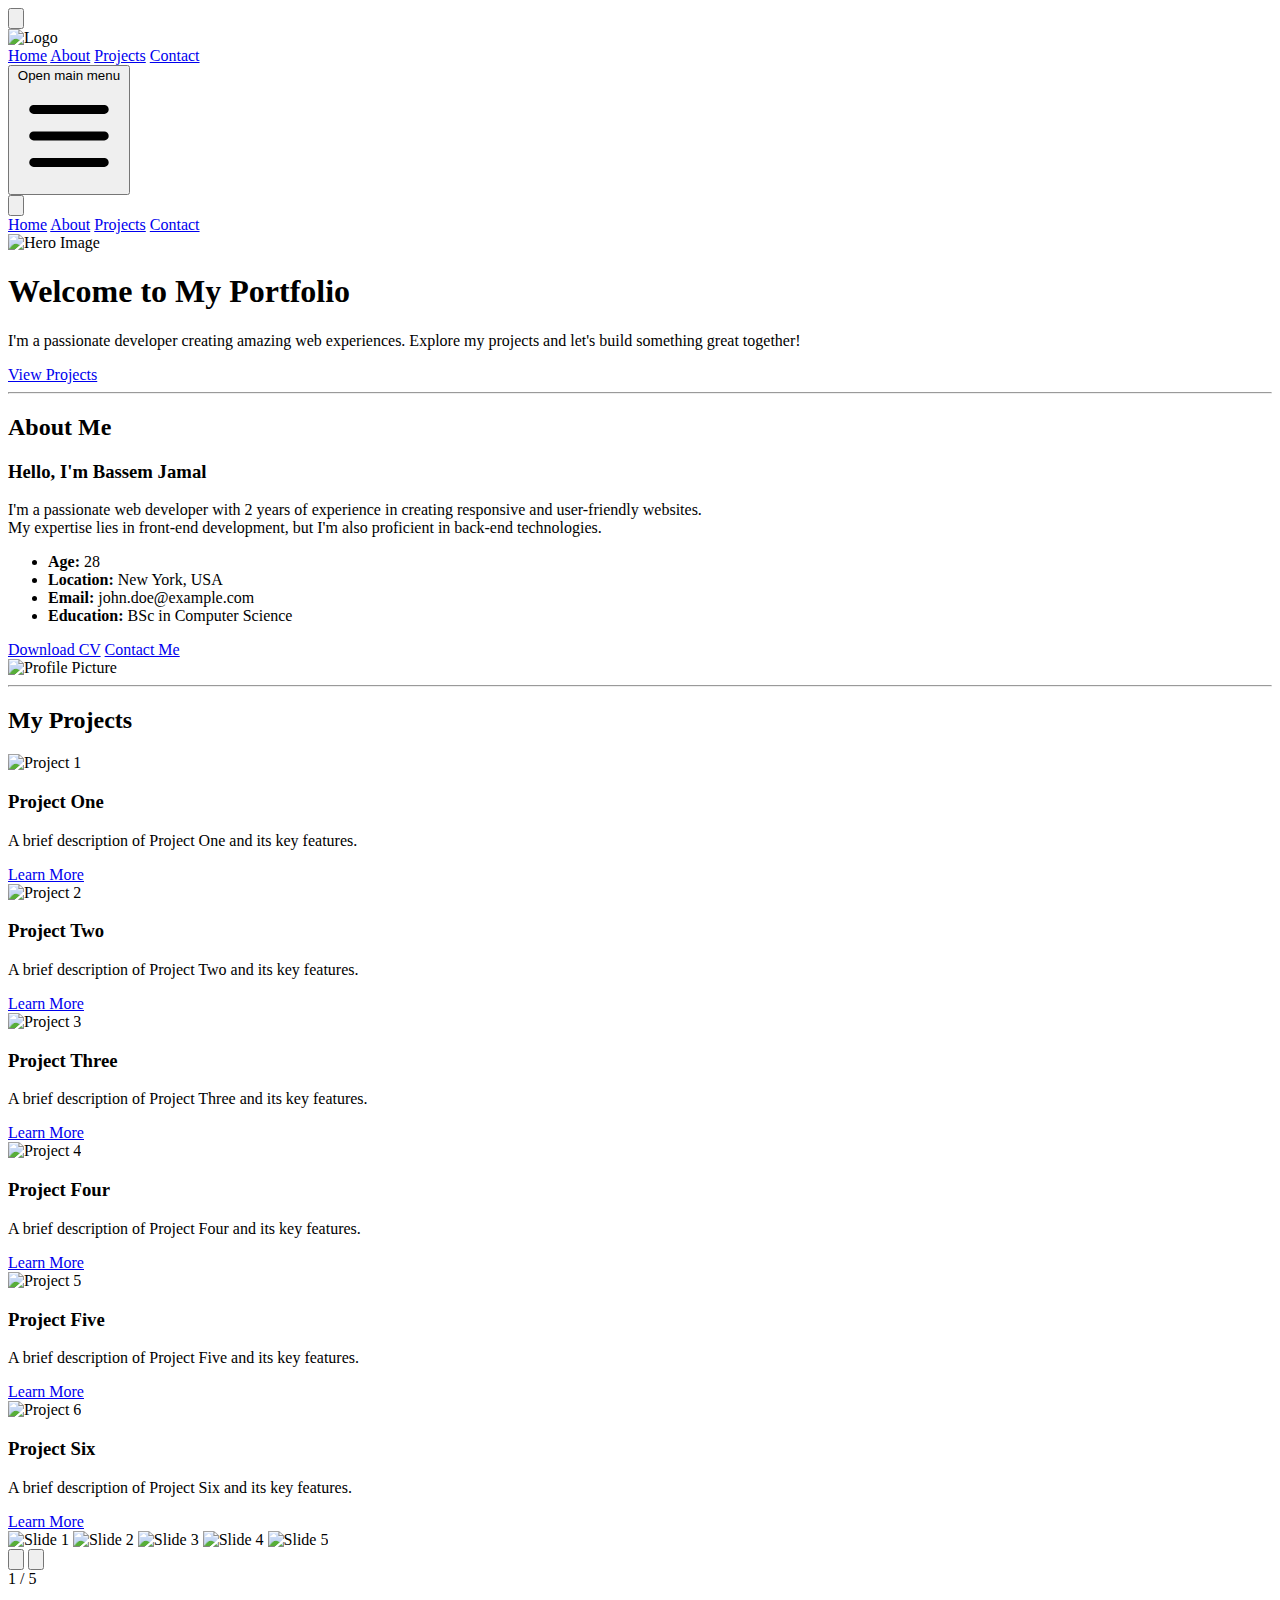
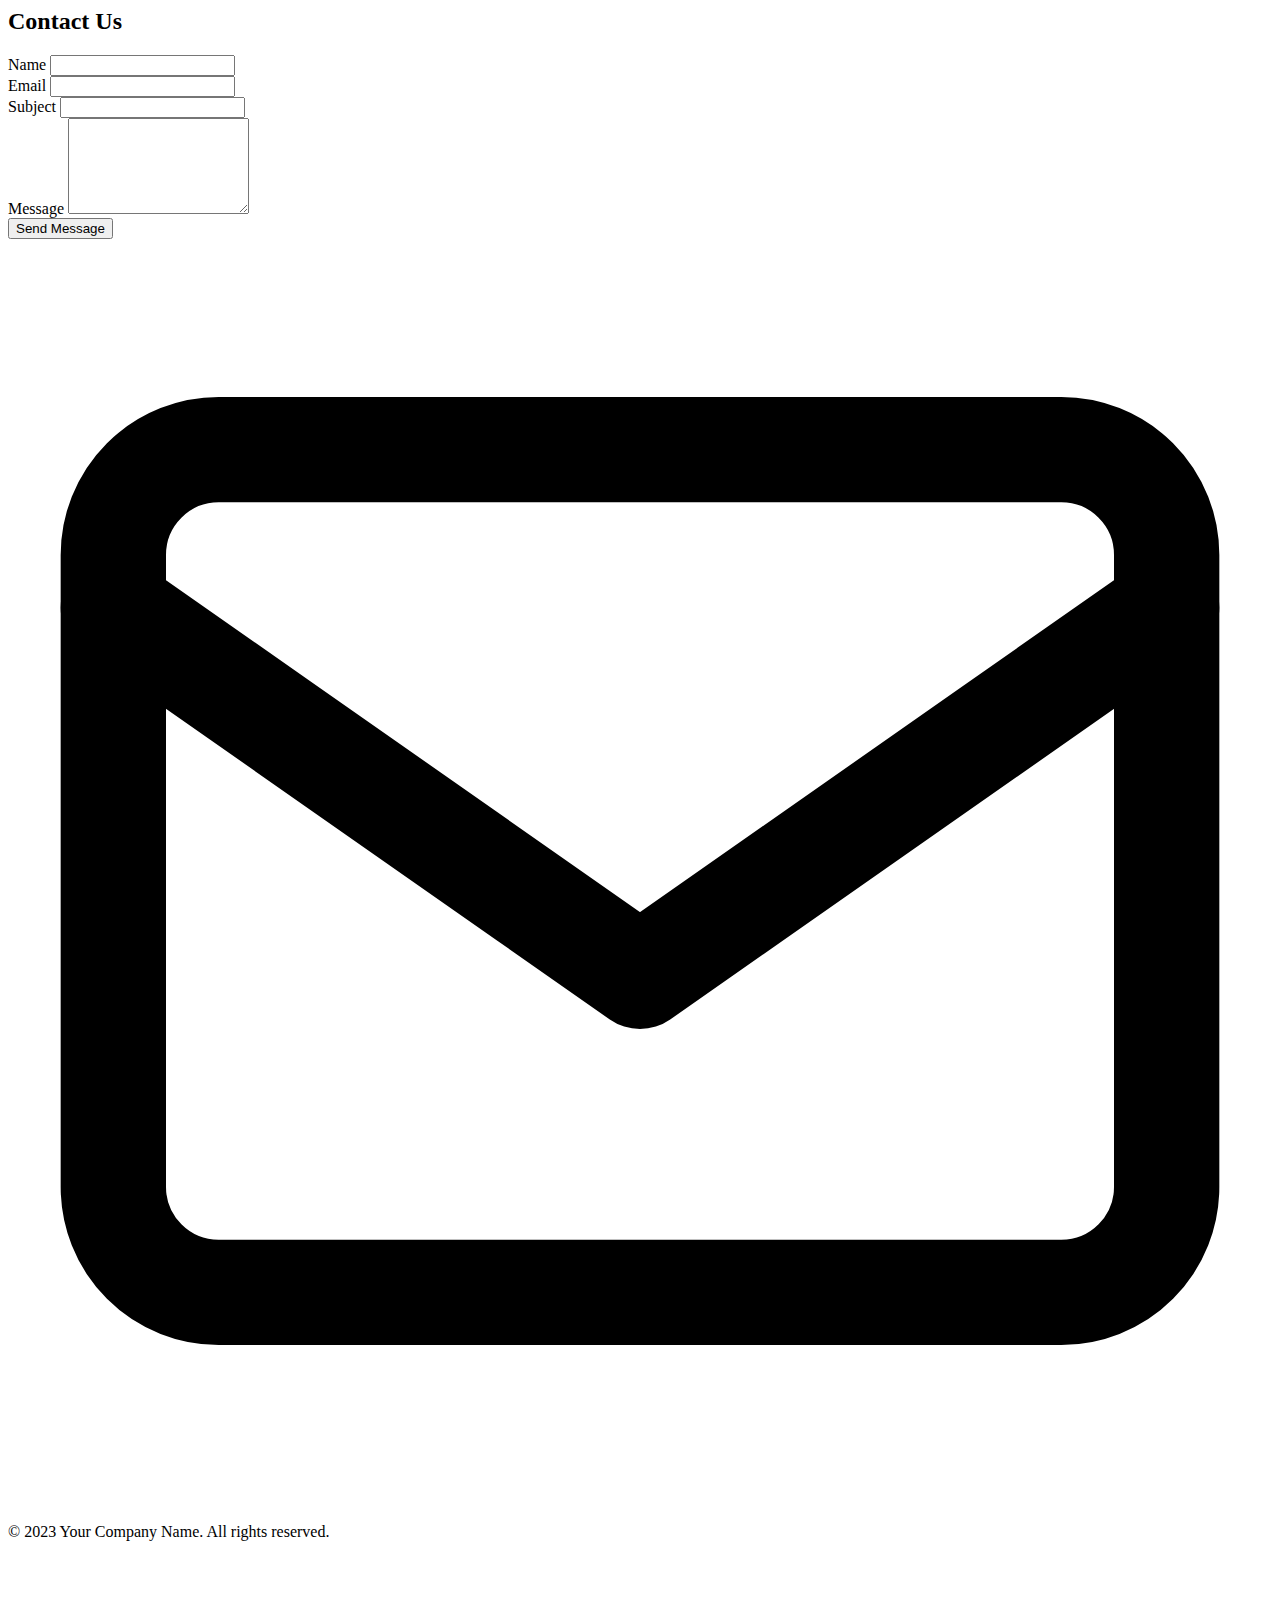
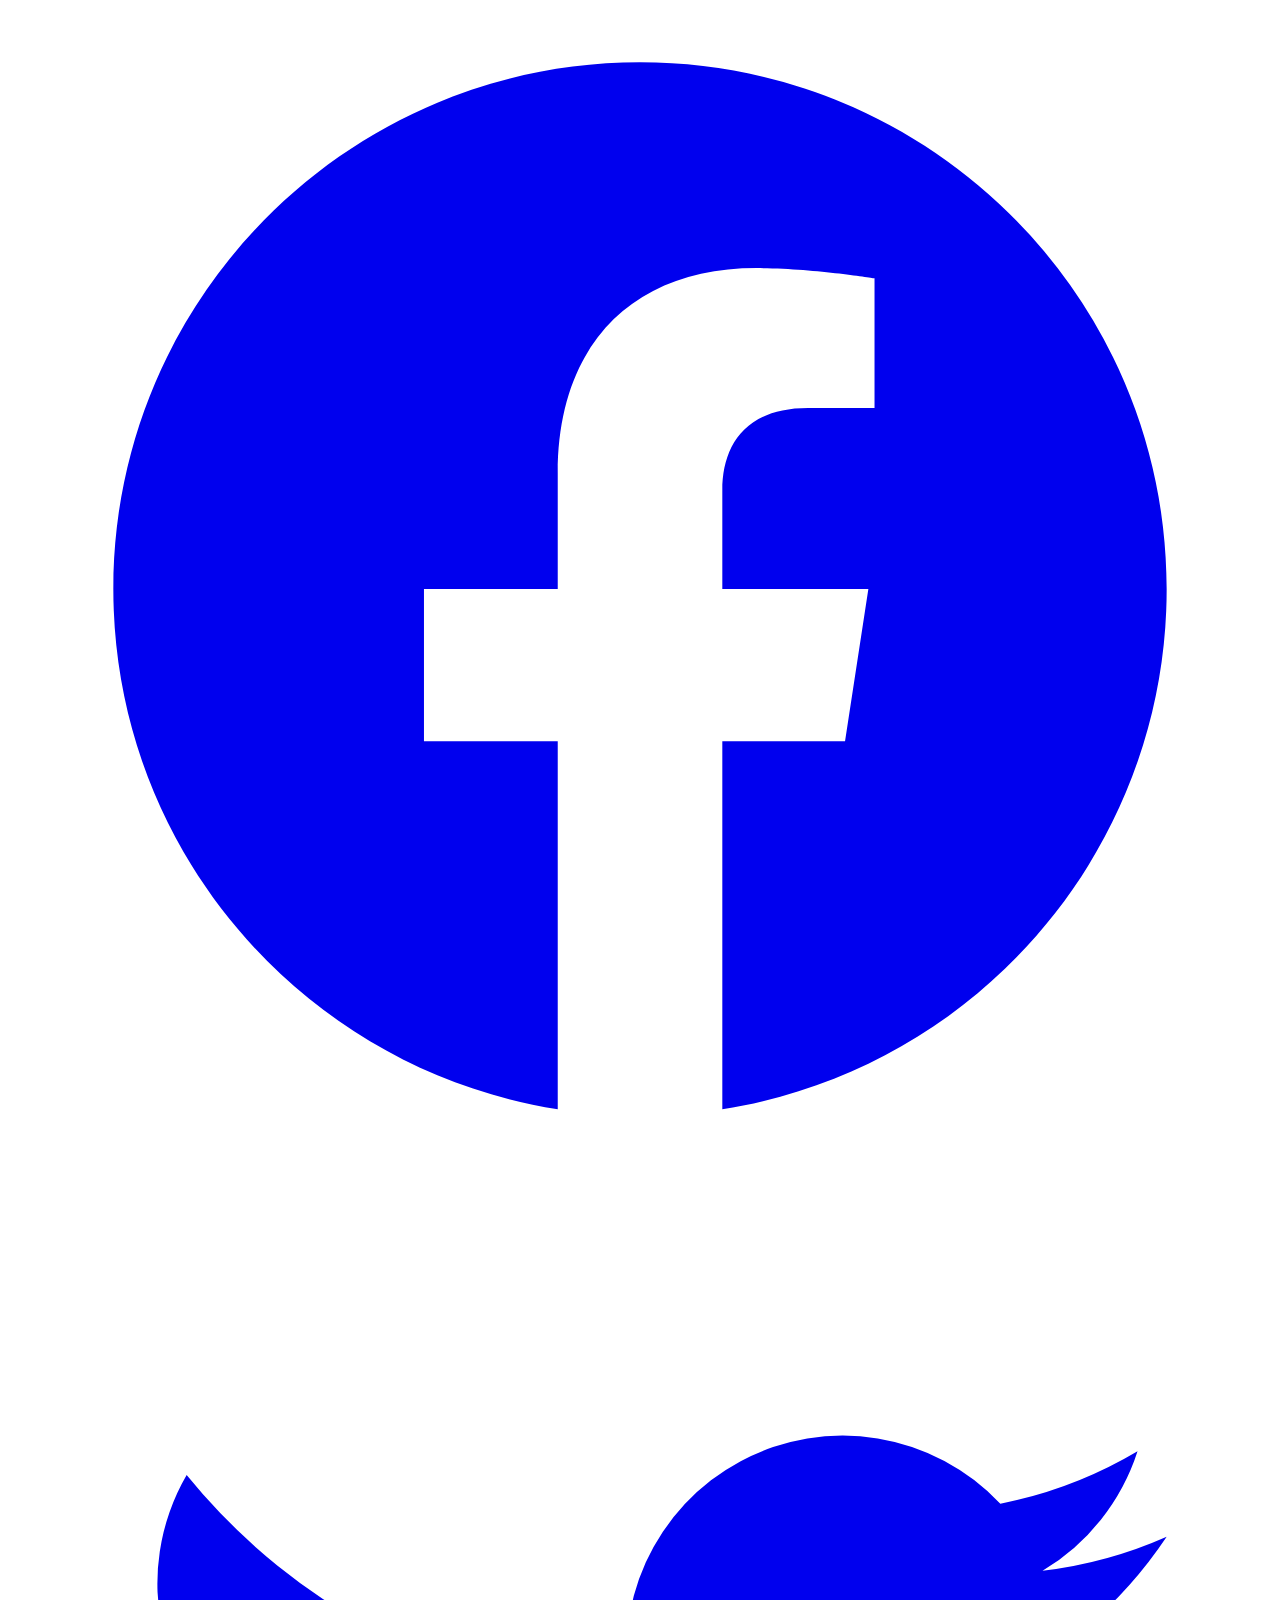
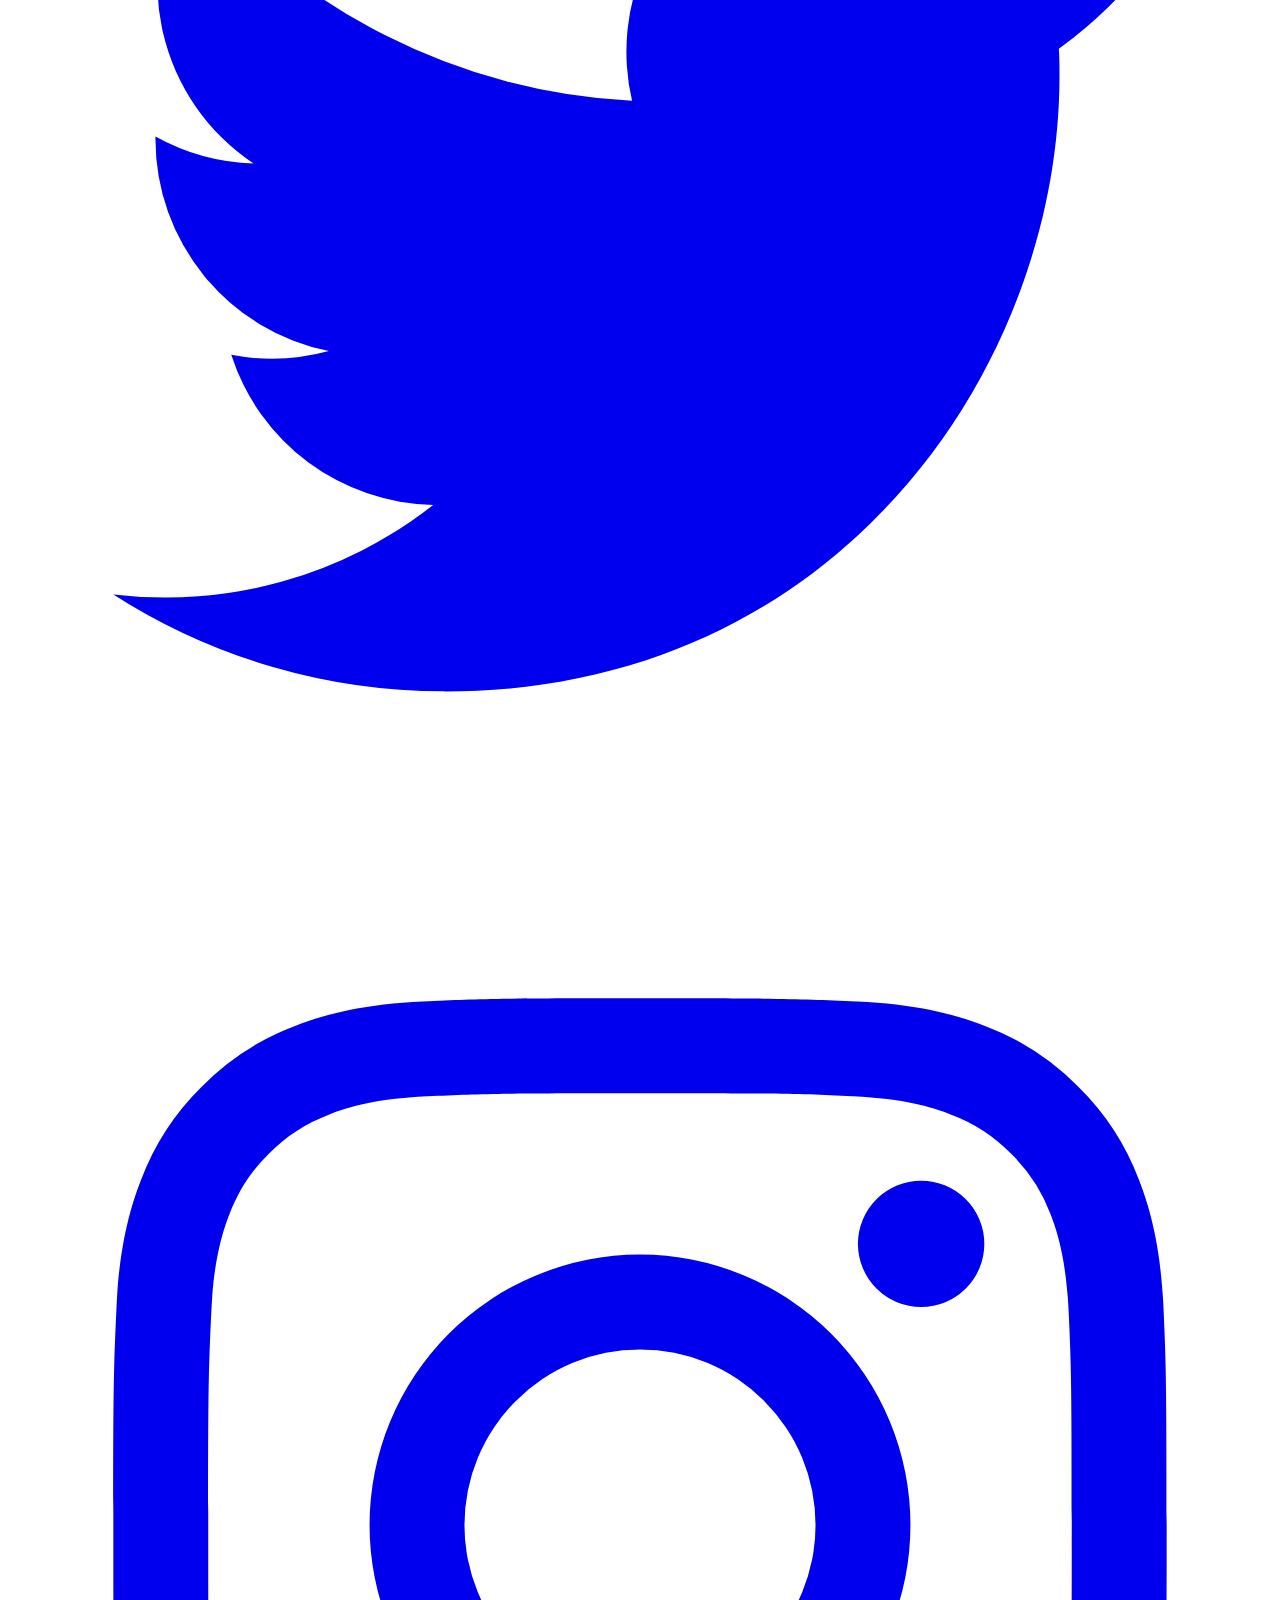
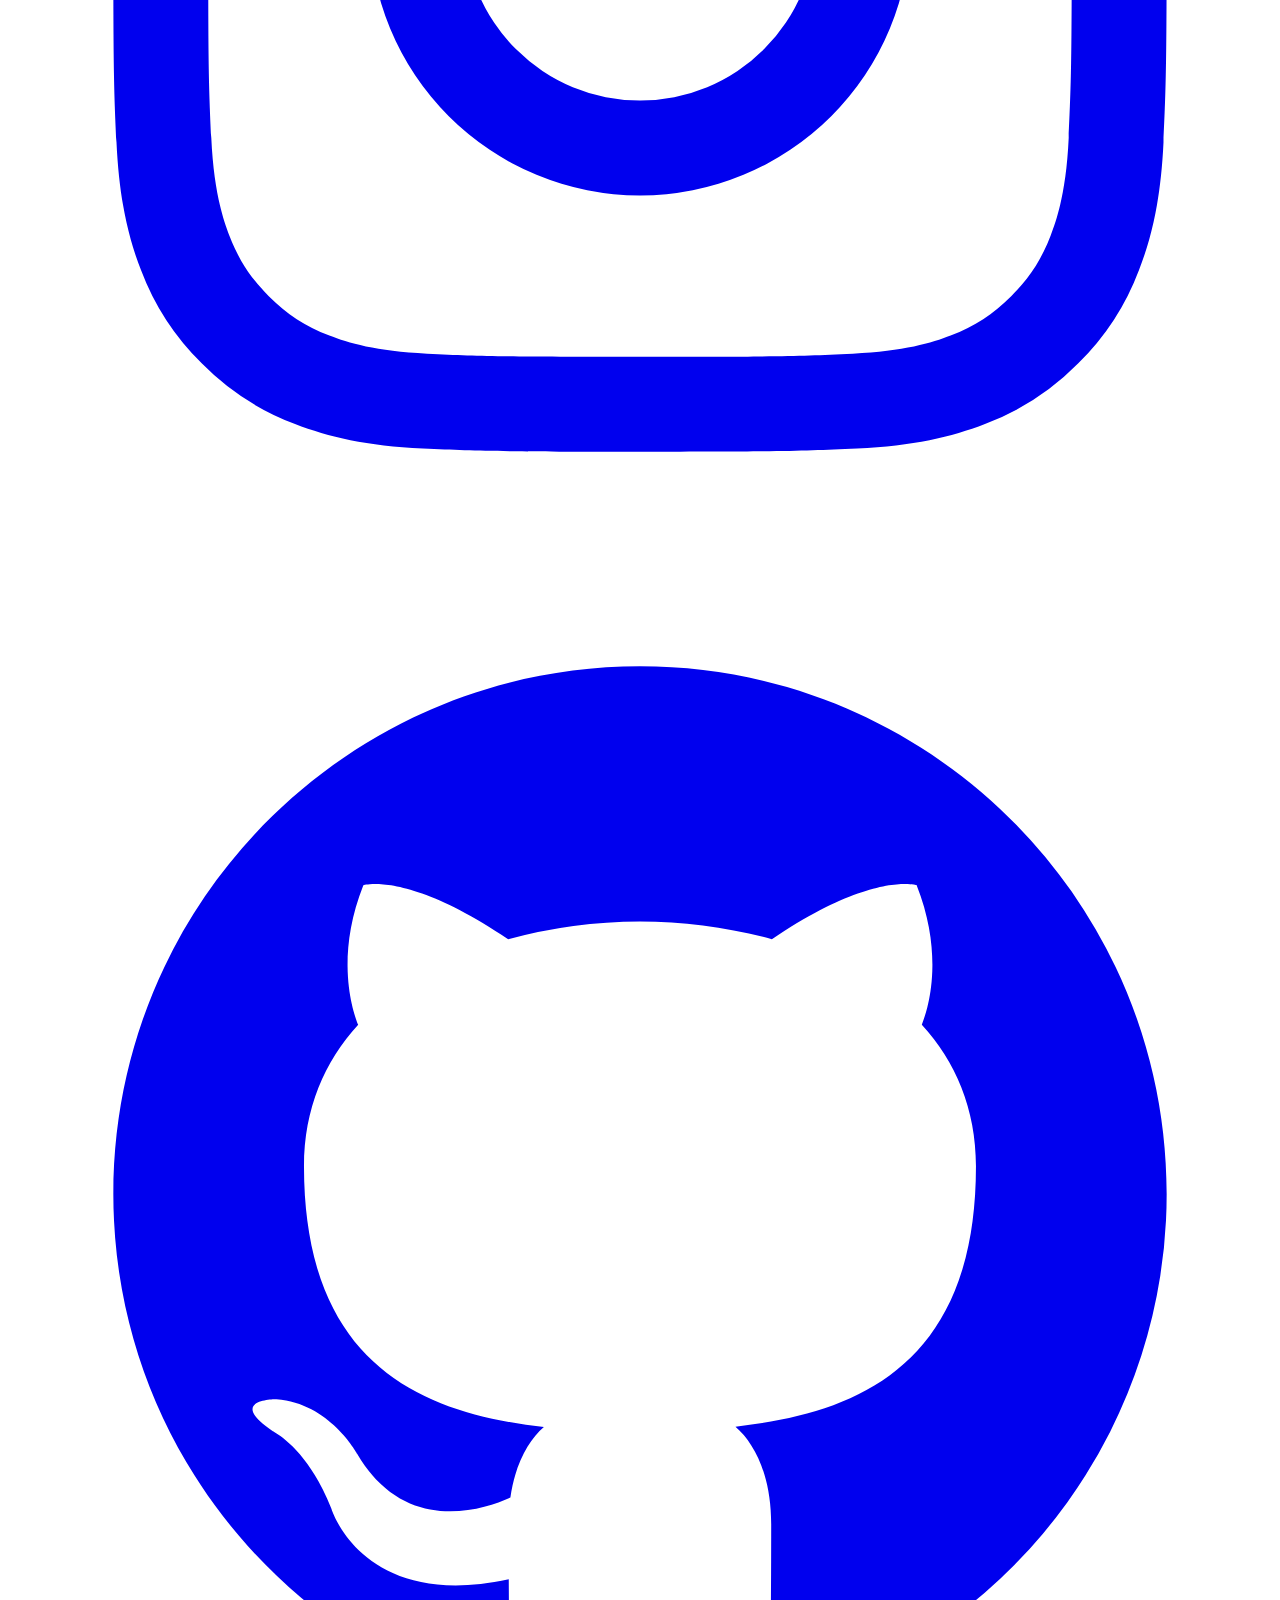
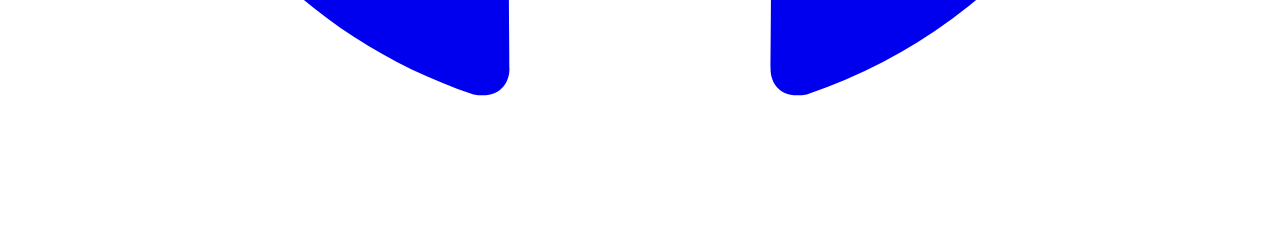
==== commit b633eff2: "Update index.html" ====
--- a/portrolio/index.html
+++ b/portrolio/index.html
@@ -1,28 +1,40 @@
 <!DOCTYPE html>
-<html lang="en">
+<html lang="en"  class="scroll-smooth">
 <head>
    <meta charset="UTF-8">
    <meta name="viewport" content="width=device-width, initial-scale=1.0">
+   <!-- script file -->
    <script src="script.js" defer></script>
-   <title>Portfolio</title>
+   <!--tailwind style  -->
+   <script src="https://cdn.tailwindcss.com"></script>
+   <title>Bassem Jamal</title>
 </head>
 <body>
     <!-- Tailwind CSS CDN -->
-    <script src="https://cdn.tailwindcss.com"></script>
-
-    <nav class="bg-gray-800 flex items-center justify-between mx-auto px-4 sm:px-6 lg:px-8 ">
-       <div class="flex-shrink-0">
+
+
+
+    <!-- Scroll to Top Button -->
+    <button id="scrollToTopBtn" class="fixed z-10 bottom-4 right-4 bg-blue-500 text-white p-2 rounded-full shadow-lg opacity-0 transition-opacity duration-300 hover:bg-blue-600 focus:outline-none">
+        <svg xmlns="http://www.w3.org/2000/svg" class="h-6 w-6" fill="none" viewBox="0 0 24 24" stroke="currentColor">
+            <path stroke-linecap="round" stroke-linejoin="round" stroke-width="2" d="M5 10l7-7m0 0l7 7m-7-7v18" />
+        </svg>
+    </button>
+
+    <!-- navbar section -->
+    <nav class="bg-gray-800 flex items-center justify-between mx-auto px-4 sm:px-6 lg:px-8 shadow-lg ">
+       <div class="cursor-pointer" href="index.html">
            <img class="h-8 w-8" src="https://tailwindui.com/img/logos/workflow-mark-indigo-500.svg" alt="Logo">
        </div>
         <div class="max-w-7xl mx-auto px-4 sm:px-6 lg:px-8">
             <div class="flex items-center justify-between h-16">
                 <div class="flex items-center justify-between">
-                    <div class="hidden md:block">   
+                    <div class="hidden md:block"> 
                         <div class="ml-10 flex f items-baseline space-x-4">
-                            <a href="#" class="text-gray-300 hover:bg-gray-700 hover:text-white px-3 py-2 rounded-md text-sm font-medium">Home</a>
-                            <a href="#" class="text-gray-300 hover:bg-gray-700 hover:text-white px-3 py-2 rounded-md text-sm font-medium">About</a>
-                            <a href="#" class="text-gray-300 hover:bg-gray-700 hover:text-white px-3 py-2 rounded-md text-sm font-medium">Projects</a>
-                            <a href="#" class="text-gray-300 hover:bg-gray-700 hover:text-white px-3 py-2 rounded-md text-sm font-medium">Contact</a>
+                            <a href="#home" class="text-gray-300 hover:bg-gray-700 hover:text-white px-3 py-2 rounded-md text-sm font-medium">Home</a>
+                            <a href="#about" class="text-gray-300 hover:bg-gray-700 hover:text-white px-3 py-2 rounded-md text-sm font-medium">About</a>
+                            <a href="#projects" class="text-gray-300 hover:bg-gray-700 hover:text-white px-3 py-2 rounded-md text-sm font-medium">Projects</a>
+                            <a href="#contact" class="text-gray-300 hover:bg-gray-700 hover:text-white px-3 py-2 rounded-md text-sm font-medium">Contact</a>
                         </div>
                     </div>
                 </div>
@@ -32,22 +44,17 @@
                         <svg class="h-6 w-6 " xmlns="http://www.w3.org/2000/svg" fill="none" viewBox="0 0 24 24" stroke="currentColor" aria-hidden="true">
                             <path stroke-linecap="round" stroke-linejoin="round" stroke-width="2" d="M4 6h16M4 12h16M4 18h16" />
                         </svg>
-                    </button>
-                </div>
-            </div>
-        </div>
-
+                    </button>                
+                </div>
+            </div>
+        </div>  
+        <!-- user options -->
         <div class="flex items-center relative">
             <button class="flex items-center text-sm rounded-full focus:outline-none focus:ring-2 focus:ring-offset-2 focus:ring-offset-gray-800 focus:ring-white" id="user-profile-icon" aria-label="User profile">
                 <svg class="h-8 w-8 text-gray-300" fill="currentColor" viewBox="0 0 24 24">
                     <path d="M24 20.993V24H0v-2.996A14.977 14.977 0 0112.004 15c4.904 0 9.26 2.354 11.996 5.993zM16.002 8.999a4 4 0 11-8 0 4 4 0 018 0z" />
                 </svg>
             </button>
-            <div id="user-options" class="absolute right-0 top-10 mt-2 w-48 bg-white rounded-md shadow-lg py-1 hidden">
-                <a href="#" class="block px-4 py-2 text-sm text-gray-700 hover:bg-gray-100">Profile</a>
-                <a href="#" class="block px-4 py-2 text-sm text-gray-700 hover:bg-gray-100">Settings</a>
-                <a href="#" class="block px-4 py-2 text-sm text-gray-700 hover:bg-gray-100">Sign out</a>
-            </div>
         </div>
 
         <!-- Mobile menu, show/hide based on menu state. -->
@@ -60,8 +67,9 @@
             </div>
         </div>
     </nav>
+
     <!-- hero section -->
-    <section class="bg-gray-100 py-20">
+    <section id="home" class="bg-gray-100 py-20">
         <div class="container mx-auto px-4">
             <div class="flex flex-col md:flex-row items-center">
                 <!-- Left side: Image -->
@@ -73,15 +81,45 @@
                 <div class="flex-1 md:ml-12">
                     <h1 class="text-4xl md:text-5xl font-bold text-gray-800 mb-6">Welcome to My Portfolio</h1>
                     <p class="text-xl text-gray-600 mb-8">I'm a passionate developer creating amazing web experiences. Explore my projects and let's build something great together!</p>
-                    <button class="bg-blue-600 text-white font-semibold py-3 px-8 rounded-lg hover:bg-blue-700 transition duration-300">
+                    <a href="#projects" class="bg-blue-600 text-white font-semibold py-4 px-8 rounded-lg hover:bg-blue-700 transition duration-300">
                         View Projects
-                    </button>
-                </div>
-            </div>
-        </div>
-    </section>
+                    </a>
+                </div>
+            </div>
+        </div>
+    </section>
+    <hr>
+    
+    <!-- About Section -->
+    <section id="about" class="bg-gray-100 py-32">
+        <div class="container mx-auto px-4">
+            <h2 class="text-3xl font-bold text-center text-gray-800 mb-12">About Me</h2>
+            <div class="flex flex-col md:flex-row items-center">
+                <div class="md:w-1/2 md:pl-12">
+                    <h3 class="text-2xl font-semibold text-gray-800 mb-4">Hello, I'm Bassem Jamal</h3>
+                    <p class="text-gray-600 mb-6">I'm a passionate web developer with 2 years of experience in creating responsive and user-friendly websites.<br> My expertise lies in front-end development, but I'm also proficient in back-end technologies.</p>
+                    <ul class="text-gray-600 mb-6">
+                        <li class="mb-2"><strong>Age:</strong> 28</li>
+                        <li class="mb-2"><strong>Location:</strong> New York, USA</li>
+                        <li class="mb-2"><strong>Email:</strong> john.doe@example.com</li>
+                        <li class="mb-2"><strong>Education:</strong> BSc in Computer Science</li>
+                    </ul>
+                    <div class="flex space-x-4">
+                        <a href="#" onclick="downloadCV(event)" class="bg-blue-600 text-white px-4 py-2 rounded-md hover:bg-blue-700 transition duration-300">Download CV</a>
+                        <a href="#contact" class="bg-gray-300 text-gray-800 px-4 py-2 rounded-md hover:bg-gray-400 transition duration-300">Contact Me</a>
+                    </div>
+                </div>
+                <div class="md:w-1/2 mb-8 md:mb-0">
+                    <img src="https://via.placeholder.com/300x300" alt="Profile Picture" class="rounded-full w-72 h-72 mx-auto shadow-lg">
+                </div>
+            </div>
+        </div>
+    </section>
+    <hr>
+
+
     <!-- projects section -->
-    <section class="bg-white py-20">
+    <section id="projects" class="bg-gray-100 py-40">
         <div class="container mx-auto px-4">
             <h2 class="text-3xl font-bold text-center text-gray-800 mb-12">My Projects</h2>
             <div class="grid grid-cols-1 md:grid-cols-2 lg:grid-cols-3 gap-8">
@@ -146,8 +184,9 @@
             </div>
         </div>
     </section>
+
     <!-- Image Slider Section -->
-    <section class="relative w-full overflow-hidden">
+    <section  class="relative py-16 w-full overflow-hidden">
         <div id="slider" class="relative">
             <!-- Slider images -->
             <div class="flex transition-transform duration-300 ease-in-out">
@@ -155,6 +194,7 @@
                 <img src="https://via.placeholder.com/1920x1080" alt="Slide 2" class="w-full h-auto">
                 <img src="https://via.placeholder.com/1920x1080" alt="Slide 3" class="w-full h-auto">
                 <img src="https://via.placeholder.com/1920x1080" alt="Slide 4" class="w-full h-auto">
+                <img src="https://via.placeholder.com/1920x1080" alt="Slide 5" class="w-full h-auto">
             </div>
 
             <!-- Slider arrows -->
@@ -171,12 +211,13 @@
 
             <!-- Slider counter -->
             <div id="sliderCounter" class="absolute bottom-4 right-4 bg-white bg-opacity-75 px-3 py-1 rounded-full text-sm font-semibold">
-                1 / 4
-            </div>
-        </div>
-    </section>
+                1 / 5
+            </div>
+        </div>
+    </section>
+
     <!-- Contact Form Section -->
-    <section class="py-16 bg-gray-50">
+    <section id="contact" class="py-16 bg-gray-50">
         <div class="container mx-auto px-4">
             <h2 class="text-3xl font-bold text-center mb-8">Contact Us</h2>
             <div class="flex justify-between items-center space-x-8">
@@ -217,10 +258,10 @@
     <footer class="bg-gray-800 text-white py-8">
         <div class="container mx-auto px-4">
             <div class="flex flex-col md:flex-row justify-between items-center">
-                <div class="mb-4 md:mb-0">
+                <div class="mb-4 md:mb-0  ml-10">
                     <p>&copy; 2023 Your Company Name. All rights reserved.</p>
                 </div>
-                <div class="flex space-x-4">
+                <div class="flex space-x-4 mr-10">
                     <a href="#" class="hover:text-blue-400 transition duration-300">
                         <svg class="w-6 h-6" fill="currentColor" viewBox="0 0 24 24" aria-hidden="true">
                             <path fill-rule="evenodd" d="M22 12c0-5.523-4.477-10-10-10S2 6.477 2 12c0 4.991 3.657 9.128 8.438 9.878v-6.987h-2.54V12h2.54V9.797c0-2.506 1.492-3.89 3.777-3.89 1.094 0 2.238.195 2.238.195v2.46h-1.26c-1.243 0-1.63.771-1.63 1.562V12h2.773l-.443 2.89h-2.33v6.988C18.343 21.128 22 16.991 22 12z" clip-rule="evenodd" />
@@ -249,4 +290,4 @@
     
    
 </body>
-</html>+</html>
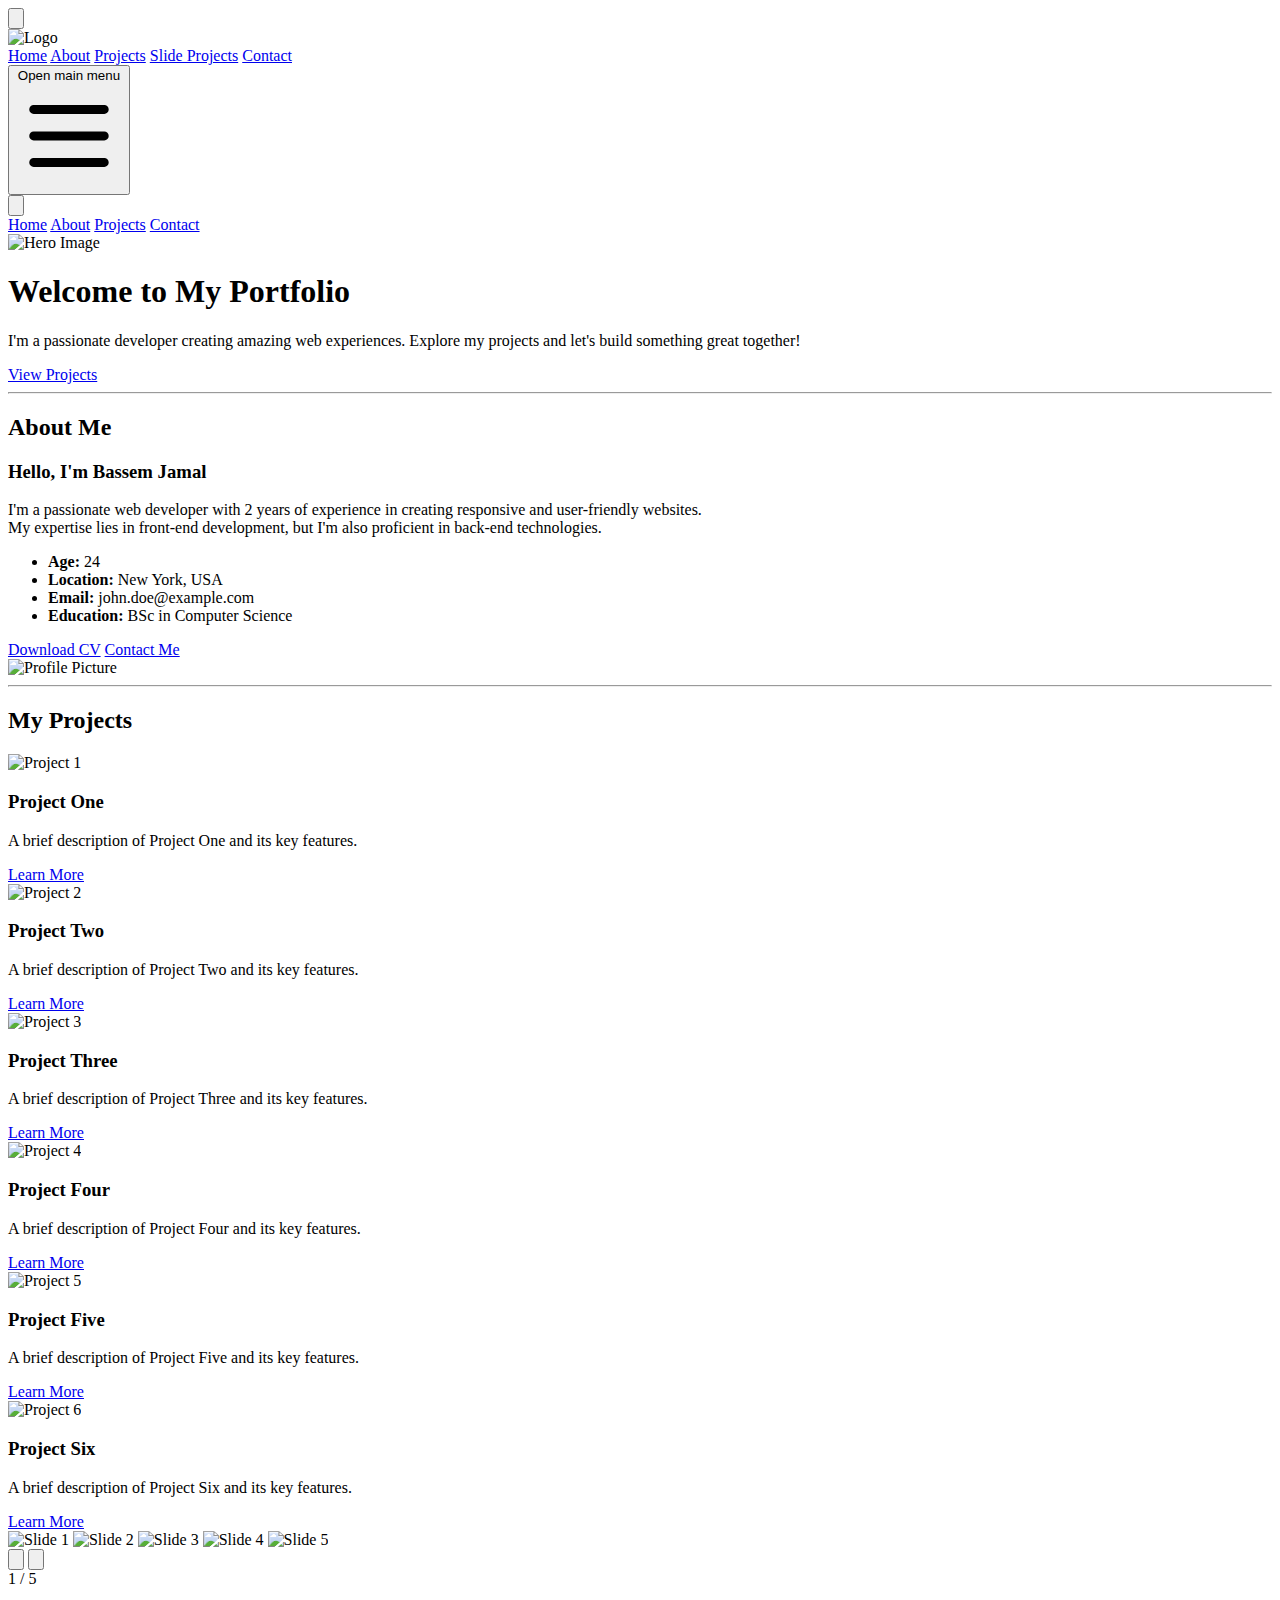
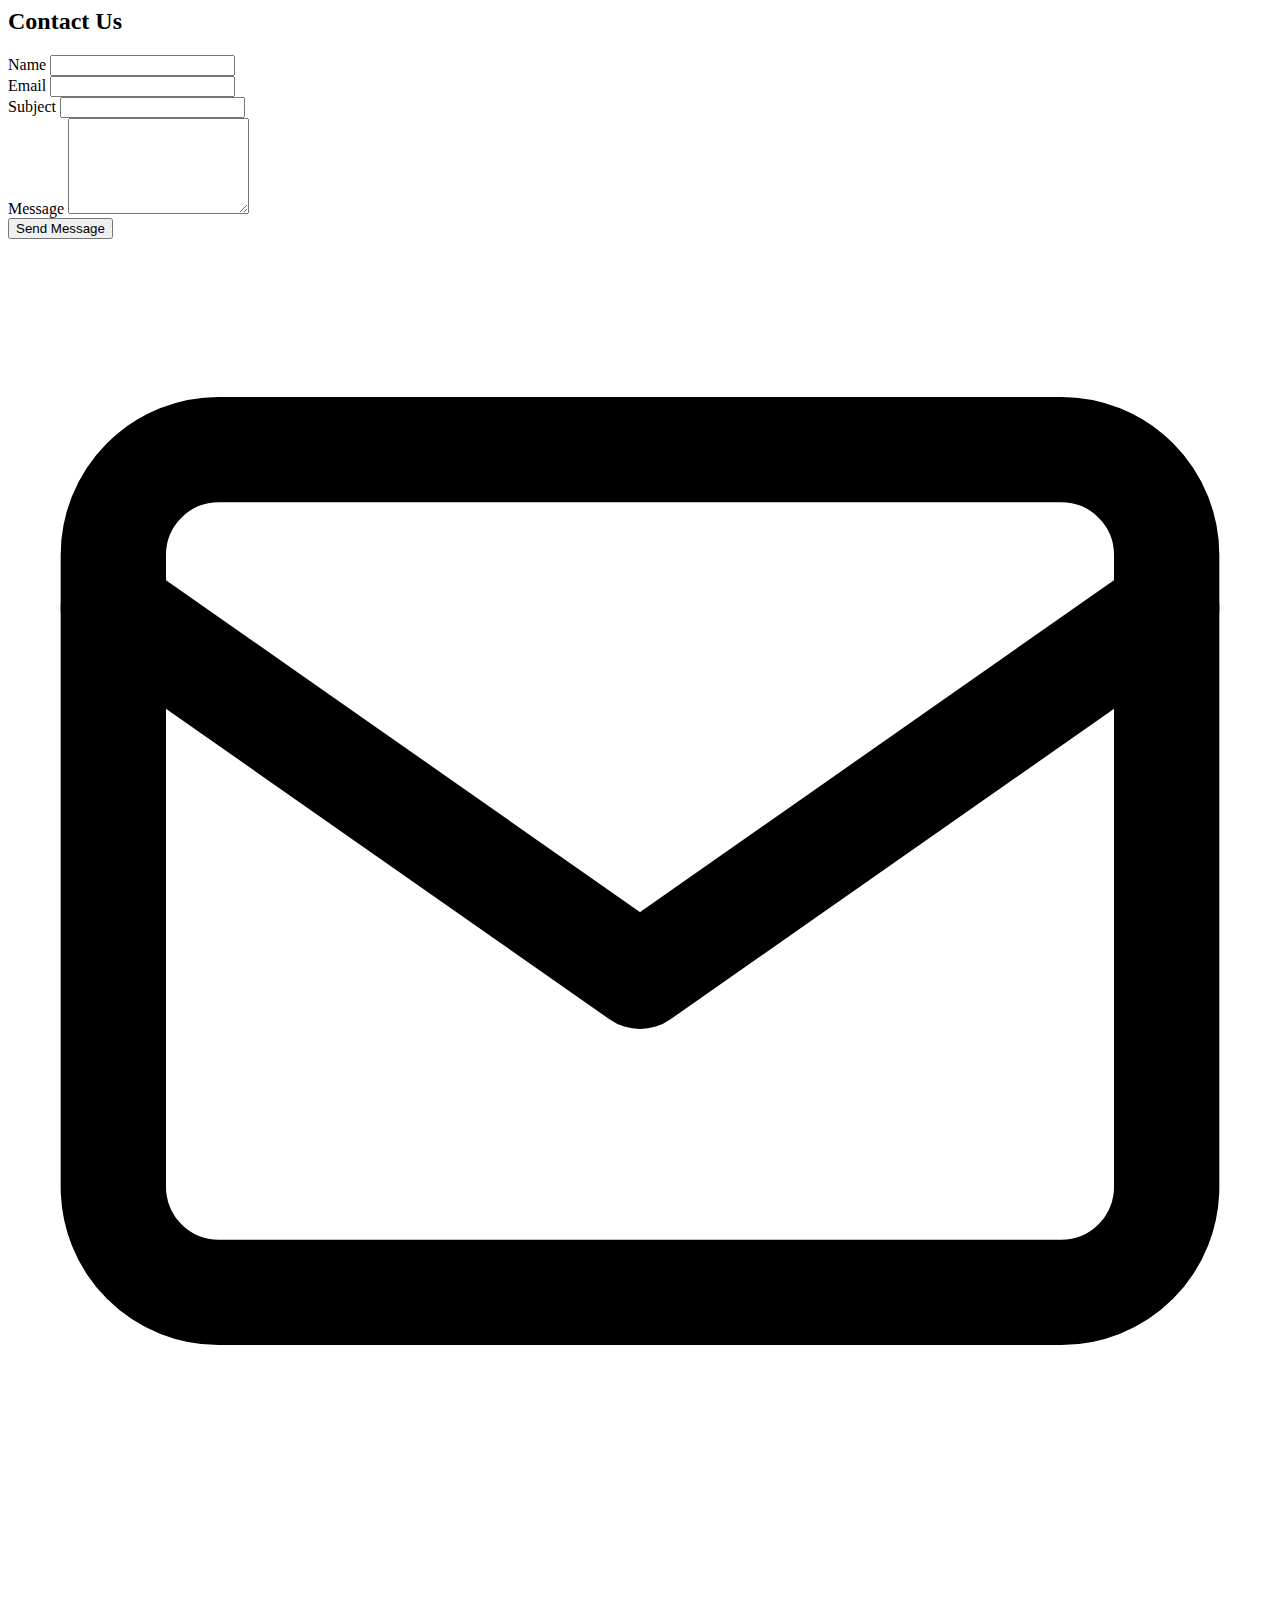
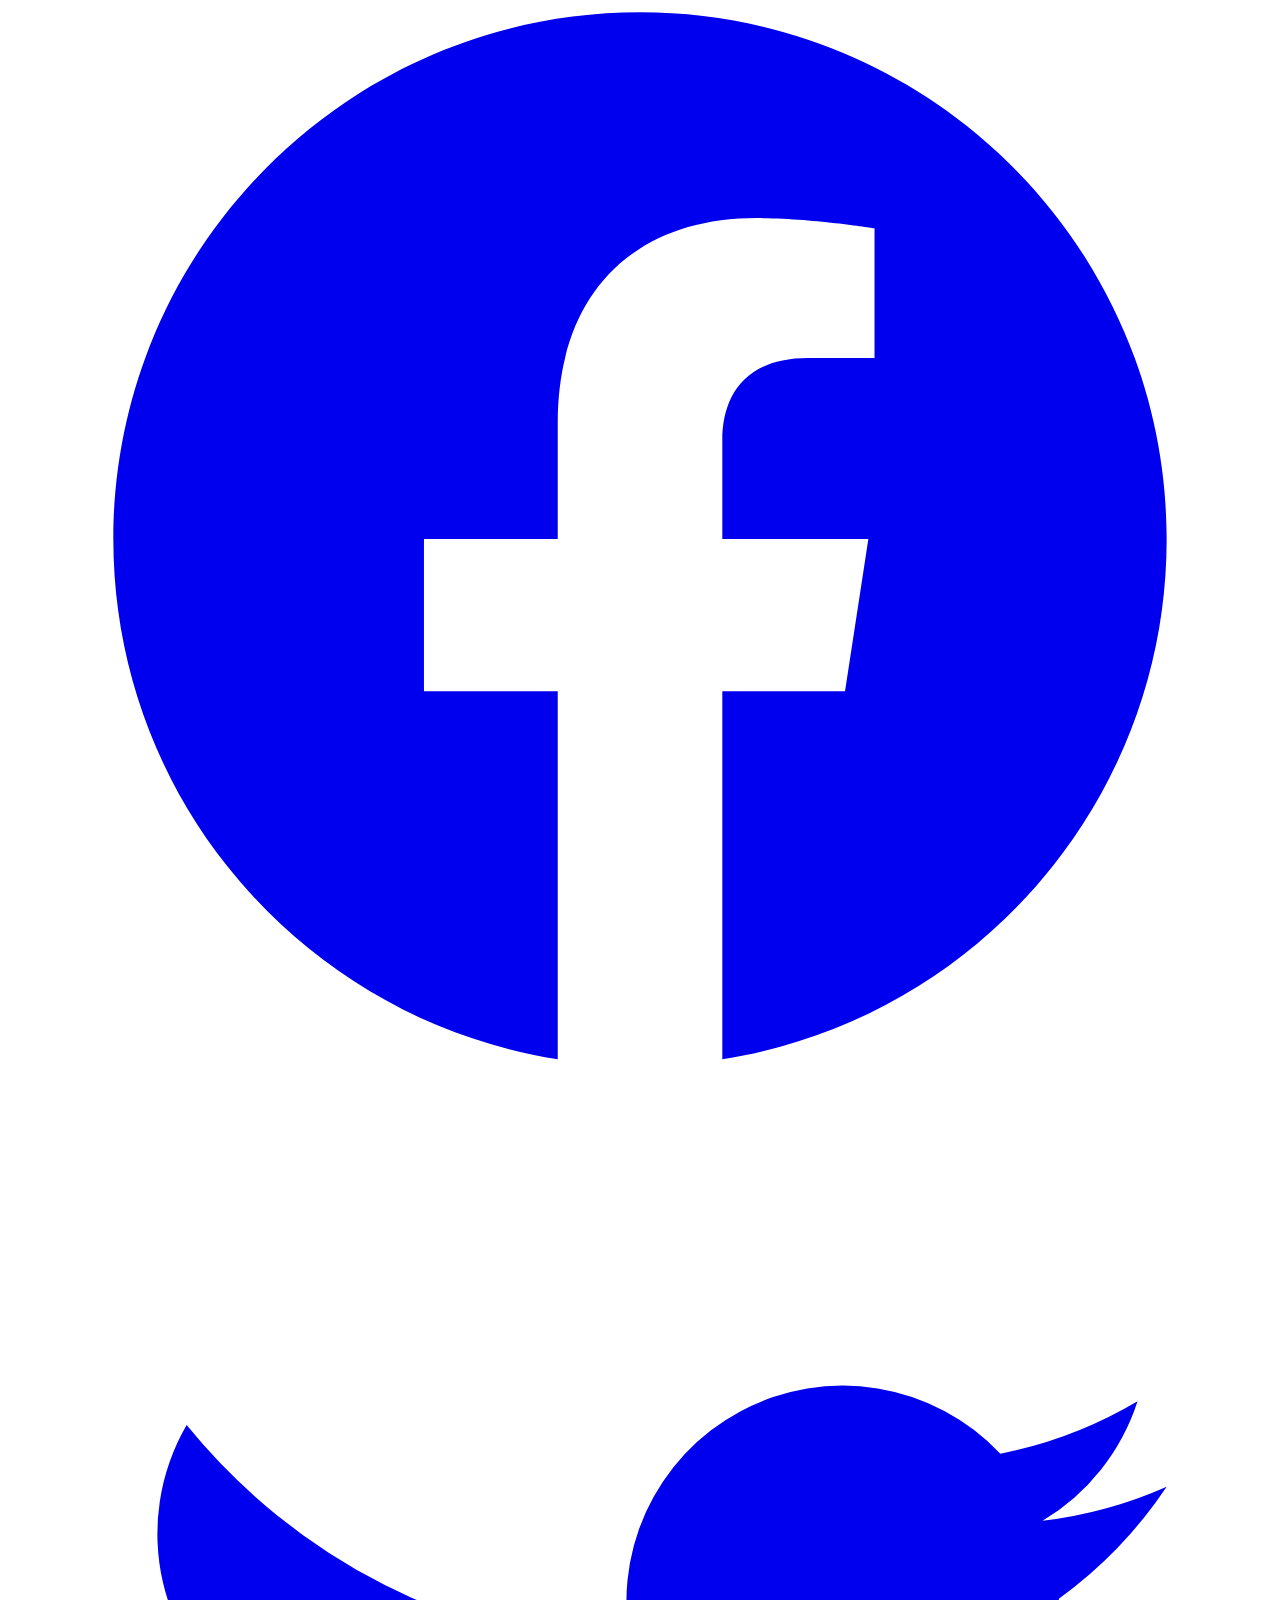
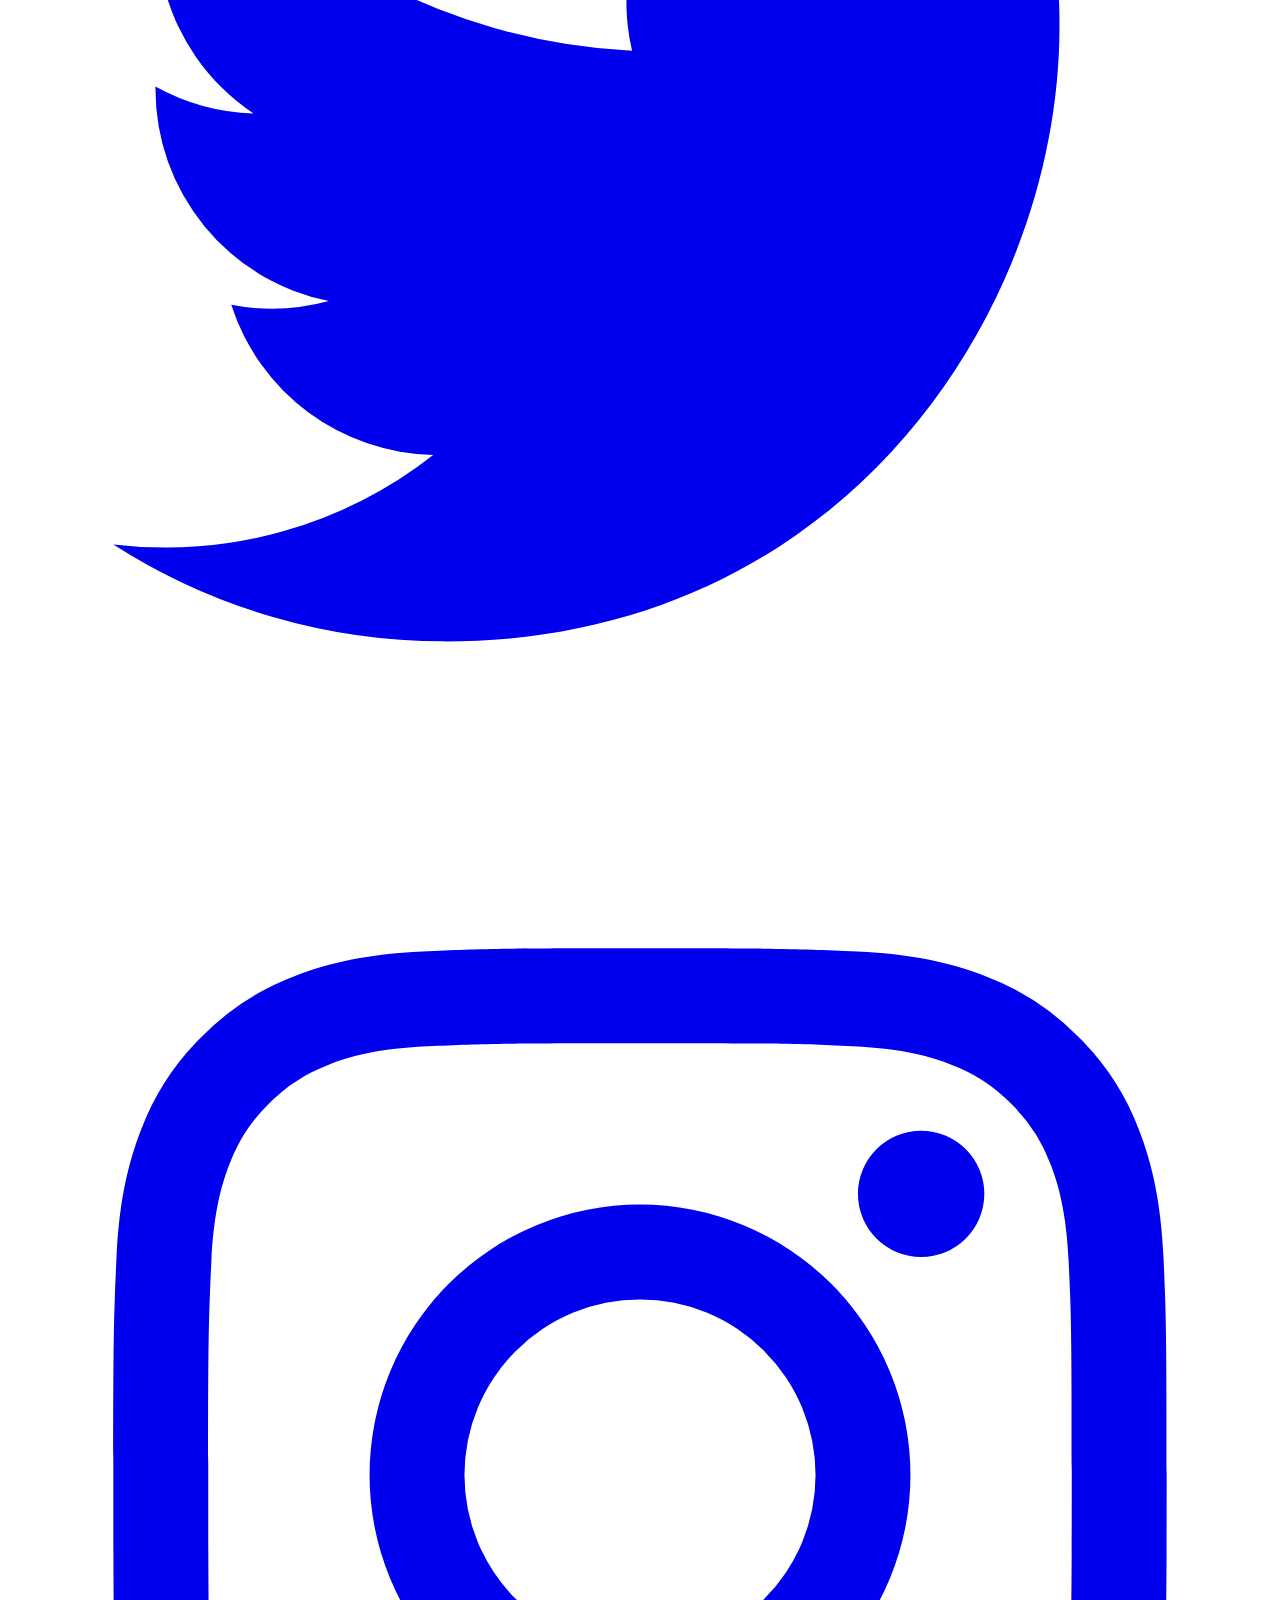
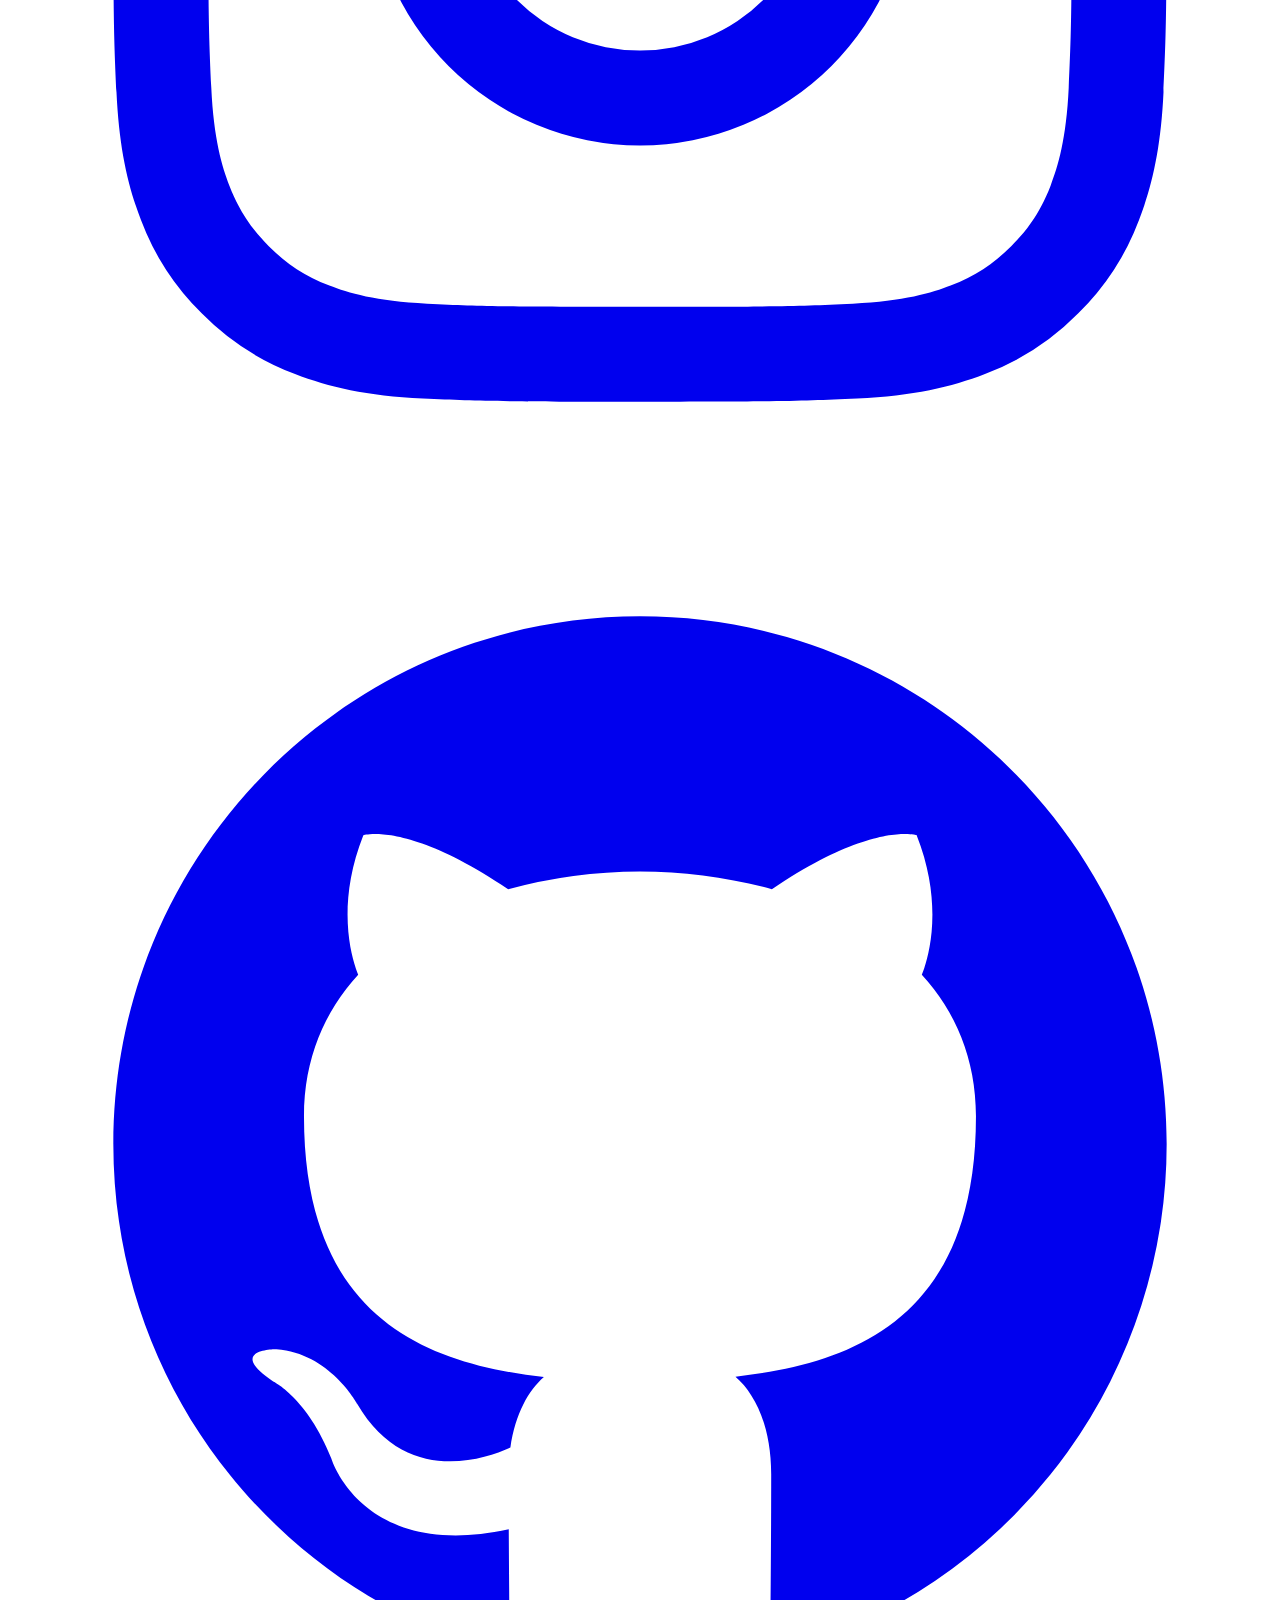
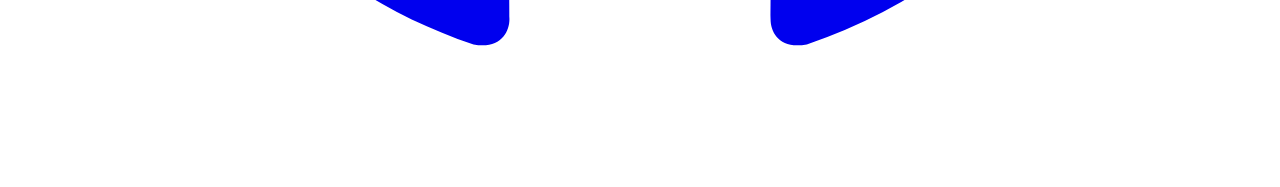
==== commit 5ae39174: "Update index.html" ====
--- a/portrolio/index.html
+++ b/portrolio/index.html
@@ -5,15 +5,11 @@
    <meta name="viewport" content="width=device-width, initial-scale=1.0">
    <!-- script file -->
    <script src="script.js" defer></script>
-   <!--tailwind style  -->
+      <!-- Tailwind CSS CDN -->
    <script src="https://cdn.tailwindcss.com"></script>
    <title>Bassem Jamal</title>
 </head>
 <body>
-    <!-- Tailwind CSS CDN -->
-
-
-
     <!-- Scroll to Top Button -->
     <button id="scrollToTopBtn" class="fixed z-10 bottom-4 right-4 bg-blue-500 text-white p-2 rounded-full shadow-lg opacity-0 transition-opacity duration-300 hover:bg-blue-600 focus:outline-none">
         <svg xmlns="http://www.w3.org/2000/svg" class="h-6 w-6" fill="none" viewBox="0 0 24 24" stroke="currentColor">
@@ -27,13 +23,14 @@
            <img class="h-8 w-8" src="https://tailwindui.com/img/logos/workflow-mark-indigo-500.svg" alt="Logo">
        </div>
         <div class="max-w-7xl mx-auto px-4 sm:px-6 lg:px-8">
-            <div class="flex items-center justify-between h-16">
+            <div class="flex items-center justify-between h-14">
                 <div class="flex items-center justify-between">
                     <div class="hidden md:block"> 
                         <div class="ml-10 flex f items-baseline space-x-4">
                             <a href="#home" class="text-gray-300 hover:bg-gray-700 hover:text-white px-3 py-2 rounded-md text-sm font-medium">Home</a>
                             <a href="#about" class="text-gray-300 hover:bg-gray-700 hover:text-white px-3 py-2 rounded-md text-sm font-medium">About</a>
                             <a href="#projects" class="text-gray-300 hover:bg-gray-700 hover:text-white px-3 py-2 rounded-md text-sm font-medium">Projects</a>
+                            <a href="#slider" class="text-gray-300 hover:bg-gray-700 hover:text-white px-3 py-2 rounded-md text-sm font-medium">Slide Projects</a>
                             <a href="#contact" class="text-gray-300 hover:bg-gray-700 hover:text-white px-3 py-2 rounded-md text-sm font-medium">Contact</a>
                         </div>
                     </div>
@@ -52,7 +49,7 @@
         <div class="flex items-center relative">
             <button class="flex items-center text-sm rounded-full focus:outline-none focus:ring-2 focus:ring-offset-2 focus:ring-offset-gray-800 focus:ring-white" id="user-profile-icon" aria-label="User profile">
                 <svg class="h-8 w-8 text-gray-300" fill="currentColor" viewBox="0 0 24 24">
-                    <path d="M24 20.993V24H0v-2.996A14.977 14.977 0 0112.004 15c4.904 0 9.26 2.354 11.996 5.993zM16.002 8.999a4 4 0 11-8 0 4 4 0 018 0z" />
+                    <path d="M21 4H3c-1.1 0-2 .9-2 2v12c0 1.1.9 2 2 2h18c1.1 0 2-.9 2-2V6c0-1.1-.9-2-2-2zm0 14H3V6h18v12zM8 13v-1H6v1H5v2h1v1h2v-1h1v-2H8zm6-3c-1.1 0-2 .9-2 2s.9 2 2 2 2-.9 2-2-.9-2-2-2zm3-2h-6c-.55 0-1 .45-1 1v6c0 .55.45 1 1 1h6c.55 0 1-.45 1-1V9c0-.55-.45-1-1-1zm-1 6h-4v-4h4v4z"/>
                 </svg>
             </button>
         </div>
@@ -99,7 +96,7 @@
                     <h3 class="text-2xl font-semibold text-gray-800 mb-4">Hello, I'm Bassem Jamal</h3>
                     <p class="text-gray-600 mb-6">I'm a passionate web developer with 2 years of experience in creating responsive and user-friendly websites.<br> My expertise lies in front-end development, but I'm also proficient in back-end technologies.</p>
                     <ul class="text-gray-600 mb-6">
-                        <li class="mb-2"><strong>Age:</strong> 28</li>
+                        <li class="mb-2"><strong>Age:</strong> 24</li>
                         <li class="mb-2"><strong>Location:</strong> New York, USA</li>
                         <li class="mb-2"><strong>Email:</strong> john.doe@example.com</li>
                         <li class="mb-2"><strong>Education:</strong> BSc in Computer Science</li>
@@ -257,28 +254,25 @@
     <!-- Footer Section -->
     <footer class="bg-gray-800 text-white py-8">
         <div class="container mx-auto px-4">
-            <div class="flex flex-col md:flex-row justify-between items-center">
-                <div class="mb-4 md:mb-0  ml-10">
-                    <p>&copy; 2023 Your Company Name. All rights reserved.</p>
-                </div>
-                <div class="flex space-x-4 mr-10">
+            <div class="flex justify-center items-center">
+                <div class="flex space-x-4">
+                    <a href="#" class="hover:text-blue-500 transition duration-300">
+                        <svg class="w-8 h-8" fill="currentColor" viewBox="0 0 24 24" aria-hidden="true">
+                            <path fill-rule="evenodd" d="M22 12c0-5.523-4.477-10-10-10S2 6.477 2 12c0 4.991 3.657 9.128 8.438 9.878v-6.987h-2.54V12h2.54V9.797c0-2.506 1.492-3.89 3.777-3.89 1.094 0 2.238.195 2.238.195v2.46h-1.26c-1.243 0-1.63.771-1.63 1.562V12h2.773l-.443 2.89h-2.33v6.988C18.343 21.128 22 16.991 22 12z" clip-rule="evenodd" />
+                        </svg>
+                    </a>
                     <a href="#" class="hover:text-blue-400 transition duration-300">
-                        <svg class="w-6 h-6" fill="currentColor" viewBox="0 0 24 24" aria-hidden="true">
-                            <path fill-rule="evenodd" d="M22 12c0-5.523-4.477-10-10-10S2 6.477 2 12c0 4.991 3.657 9.128 8.438 9.878v-6.987h-2.54V12h2.54V9.797c0-2.506 1.492-3.89 3.777-3.89 1.094 0 2.238.195 2.238.195v2.46h-1.26c-1.243 0-1.63.771-1.63 1.562V12h2.773l-.443 2.89h-2.33v6.988C18.343 21.128 22 16.991 22 12z" clip-rule="evenodd" />
-                        </svg>
-                    </a>
-                    <a href="#" class="hover:text-blue-400 transition duration-300">
-                        <svg class="w-6 h-6" fill="currentColor" viewBox="0 0 24 24" aria-hidden="true">
+                        <svg class="w-8 h-8" fill="currentColor" viewBox="0 0 24 24" aria-hidden="true">
                             <path d="M8.29 20.251c7.547 0 11.675-6.253 11.675-11.675 0-.178 0-.355-.012-.53A8.348 8.348 0 0022 5.92a8.19 8.19 0 01-2.357.646 4.118 4.118 0 001.804-2.27 8.224 8.224 0 01-2.605.996 4.107 4.107 0 00-6.993 3.743 11.65 11.65 0 01-8.457-4.287 4.106 4.106 0 001.27 5.477A4.072 4.072 0 012.8 9.713v.052a4.105 4.105 0 003.292 4.022 4.095 4.095 0 01-1.853.07 4.108 4.108 0 003.834 2.85A8.233 8.233 0 012 18.407a11.616 11.616 0 006.29 1.84" />
                         </svg>
                     </a>
-                    <a href="#" class="hover:text-blue-400 transition duration-300">
-                        <svg class="w-6 h-6" fill="currentColor" viewBox="0 0 24 24" aria-hidden="true">
+                    <a href="#" class="hover:text-pink-400 transition duration-300">
+                        <svg class="w-8 h-8" fill="currentColor" viewBox="0 0 24 24" aria-hidden="true">
                             <path fill-rule="evenodd" d="M12.315 2c2.43 0 2.784.013 3.808.06 1.064.049 1.791.218 2.427.465a4.902 4.902 0 011.772 1.153 4.902 4.902 0 011.153 1.772c.247.636.416 1.363.465 2.427.048 1.067.06 1.407.06 4.123v.08c0 2.643-.012 2.987-.06 4.043-.049 1.064-.218 1.791-.465 2.427a4.902 4.902 0 01-1.153 1.772 4.902 4.902 0 01-1.772 1.153c-.636.247-1.363.416-2.427.465-1.067.048-1.407.06-4.123.06h-.08c-2.643 0-2.987-.012-4.043-.06-1.064-.049-1.791-.218-2.427-.465a4.902 4.902 0 01-1.772-1.153 4.902 4.902 0 01-1.153-1.772c-.247-.636-.416-1.363-.465-2.427-.047-1.024-.06-1.379-.06-3.808v-.63c0-2.43.013-2.784.06-3.808.049-1.064.218-1.791.465-2.427a4.902 4.902 0 011.153-1.772A4.902 4.902 0 015.45 2.525c.636-.247 1.363-.416 2.427-.465C8.901 2.013 9.256 2 11.685 2h.63zm-.081 1.802h-.468c-2.456 0-2.784.011-3.807.058-.975.045-1.504.207-1.857.344-.467.182-.8.398-1.15.748-.35.35-.566.683-.748 1.15-.137.353-.3.882-.344 1.857-.047 1.023-.058 1.351-.058 3.807v.468c0 2.456.011 2.784.058 3.807.045.975.207 1.504.344 1.857.182.466.399.8.748 1.15.35.35.683.566 1.15.748.353.137.882.3 1.857.344 1.054.048 1.37.058 4.041.058h.08c2.597 0 2.917-.01 3.96-.058.976-.045 1.505-.207 1.858-.344.466-.182.8-.398 1.15-.748.35-.35.566-.683.748-1.15.137-.353.3-.882.344-1.857.048-1.055.058-1.37.058-4.041v-.08c0-2.597-.01-2.917-.058-3.96-.045-.976-.207-1.505-.344-1.858a3.097 3.097 0 00-.748-1.15 3.098 3.098 0 00-1.15-.748c-.353-.137-.882-.3-1.857-.344-1.023-.047-1.351-.058-3.807-.058zM12 6.865a5.135 5.135 0 110 10.27 5.135 5.135 0 010-10.27zm0 1.802a3.333 3.333 0 100 6.666 3.333 3.333 0 000-6.666zm5.338-3.205a1.2 1.2 0 110 2.4 1.2 1.2 0 010-2.4z" clip-rule="evenodd" />
                         </svg>
                     </a>
-                    <a href="#" class="hover:text-blue-400 transition duration-300">
-                        <svg class="w-6 h-6" fill="currentColor" viewBox="0 0 24 24" aria-hidden="true">
+                    <a href="#" class="hover:text-gray-400 transition duration-300">
+                        <svg class="w-8 h-8" fill="currentColor" viewBox="0 0 24 24" aria-hidden="true">
                             <path fill-rule="evenodd" d="M12 2C6.477 2 2 6.484 2 12.017c0 4.425 2.865 8.18 6.839 9.504.5.092.682-.217.682-.483 0-.237-.008-.868-.013-1.703-2.782.605-3.369-1.343-3.369-1.343-.454-1.158-1.11-1.466-1.11-1.466-.908-.62.069-.608.069-.608 1.003.07 1.531 1.032 1.531 1.032.892 1.53 2.341 1.088 2.91.832.092-.647.35-1.088.636-1.338-2.22-.253-4.555-1.113-4.555-4.951 0-1.093.39-1.988 1.029-2.688-.103-.253-.446-1.272.098-2.65 0 0 .84-.27 2.75 1.026A9.564 9.564 0 0112 6.844c.85.004 1.705.115 2.504.337 1.909-1.296 2.747-1.027 2.747-1.027.546 1.379.202 2.398.1 2.651.64.7 1.028 1.595 1.028 2.688 0 3.848-2.339 4.695-4.566 4.943.359.309.678.92.678 1.855 0 1.338-.012 2.419-.012 2.747 0 .268.18.58.688.482A10.019 10.019 0 0022 12.017C22 6.484 17.522 2 12 2z" clip-rule="evenodd" />
                         </svg>
                     </a>
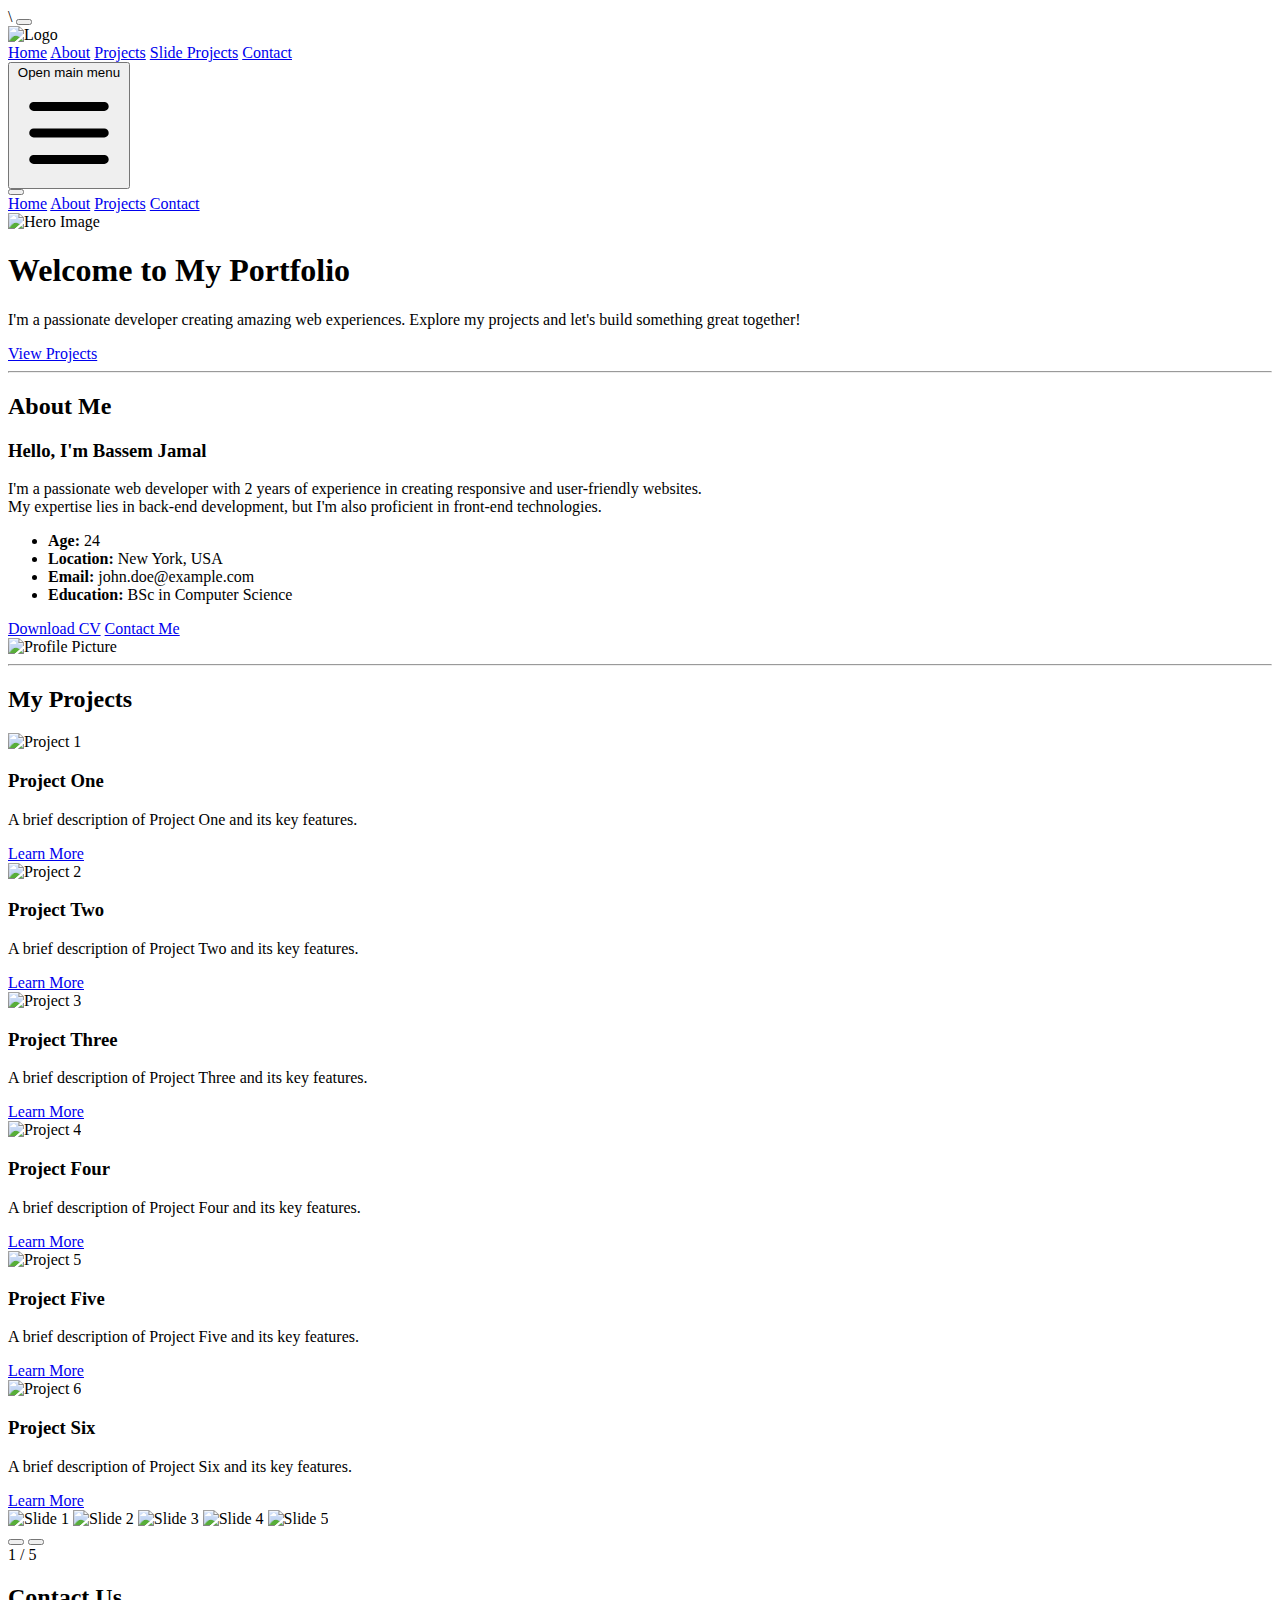
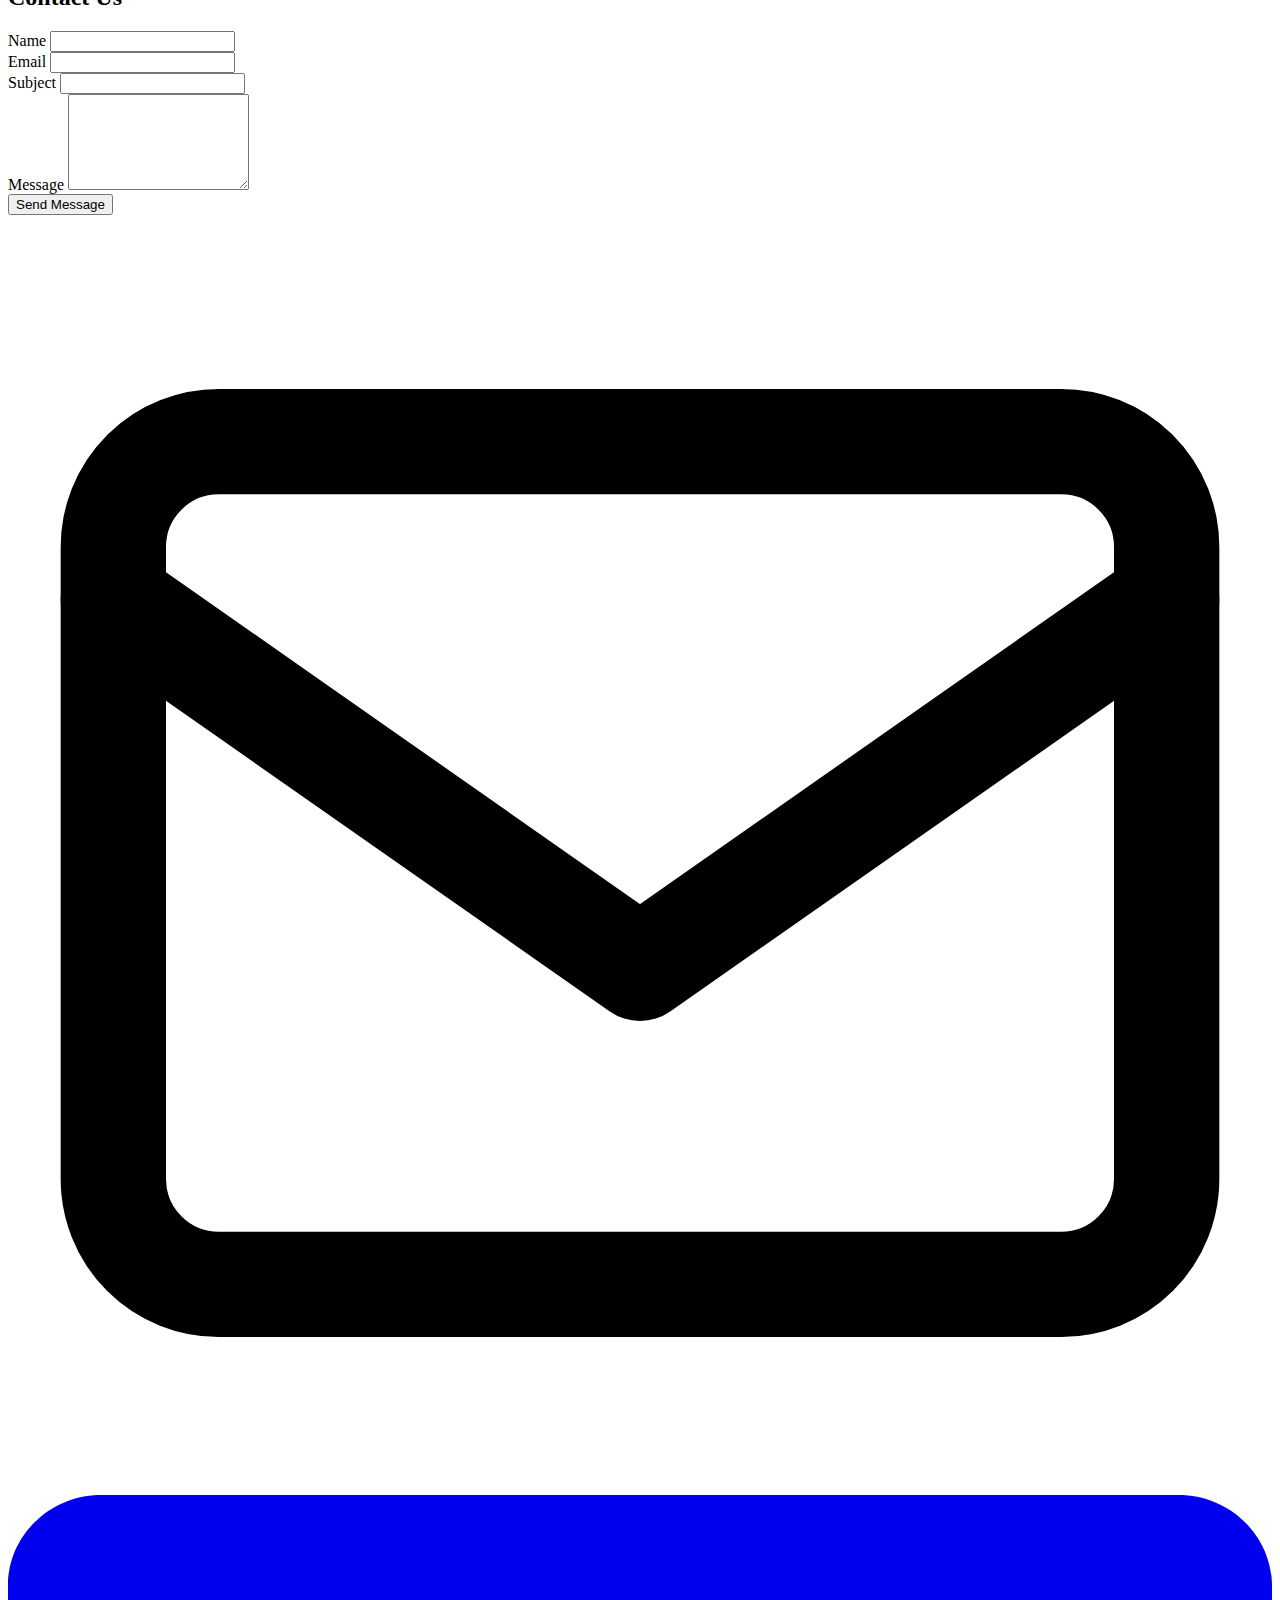
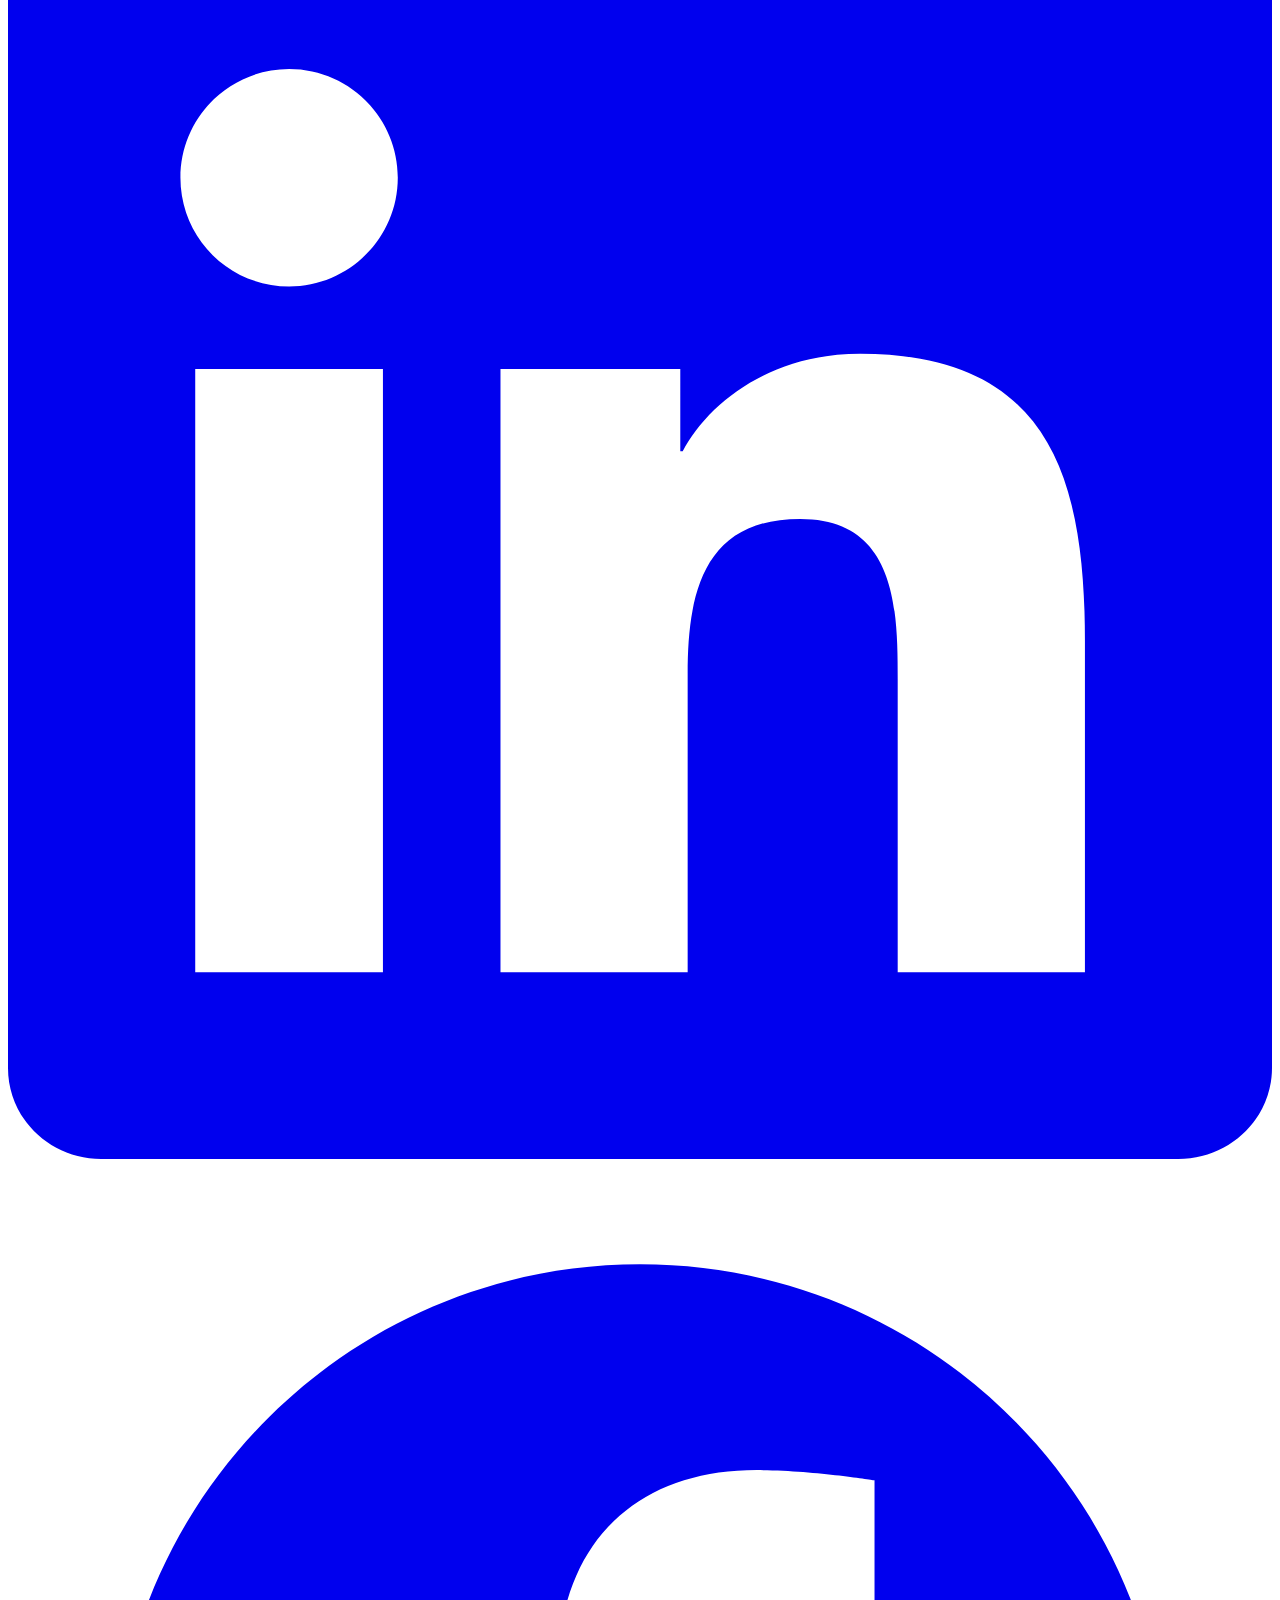
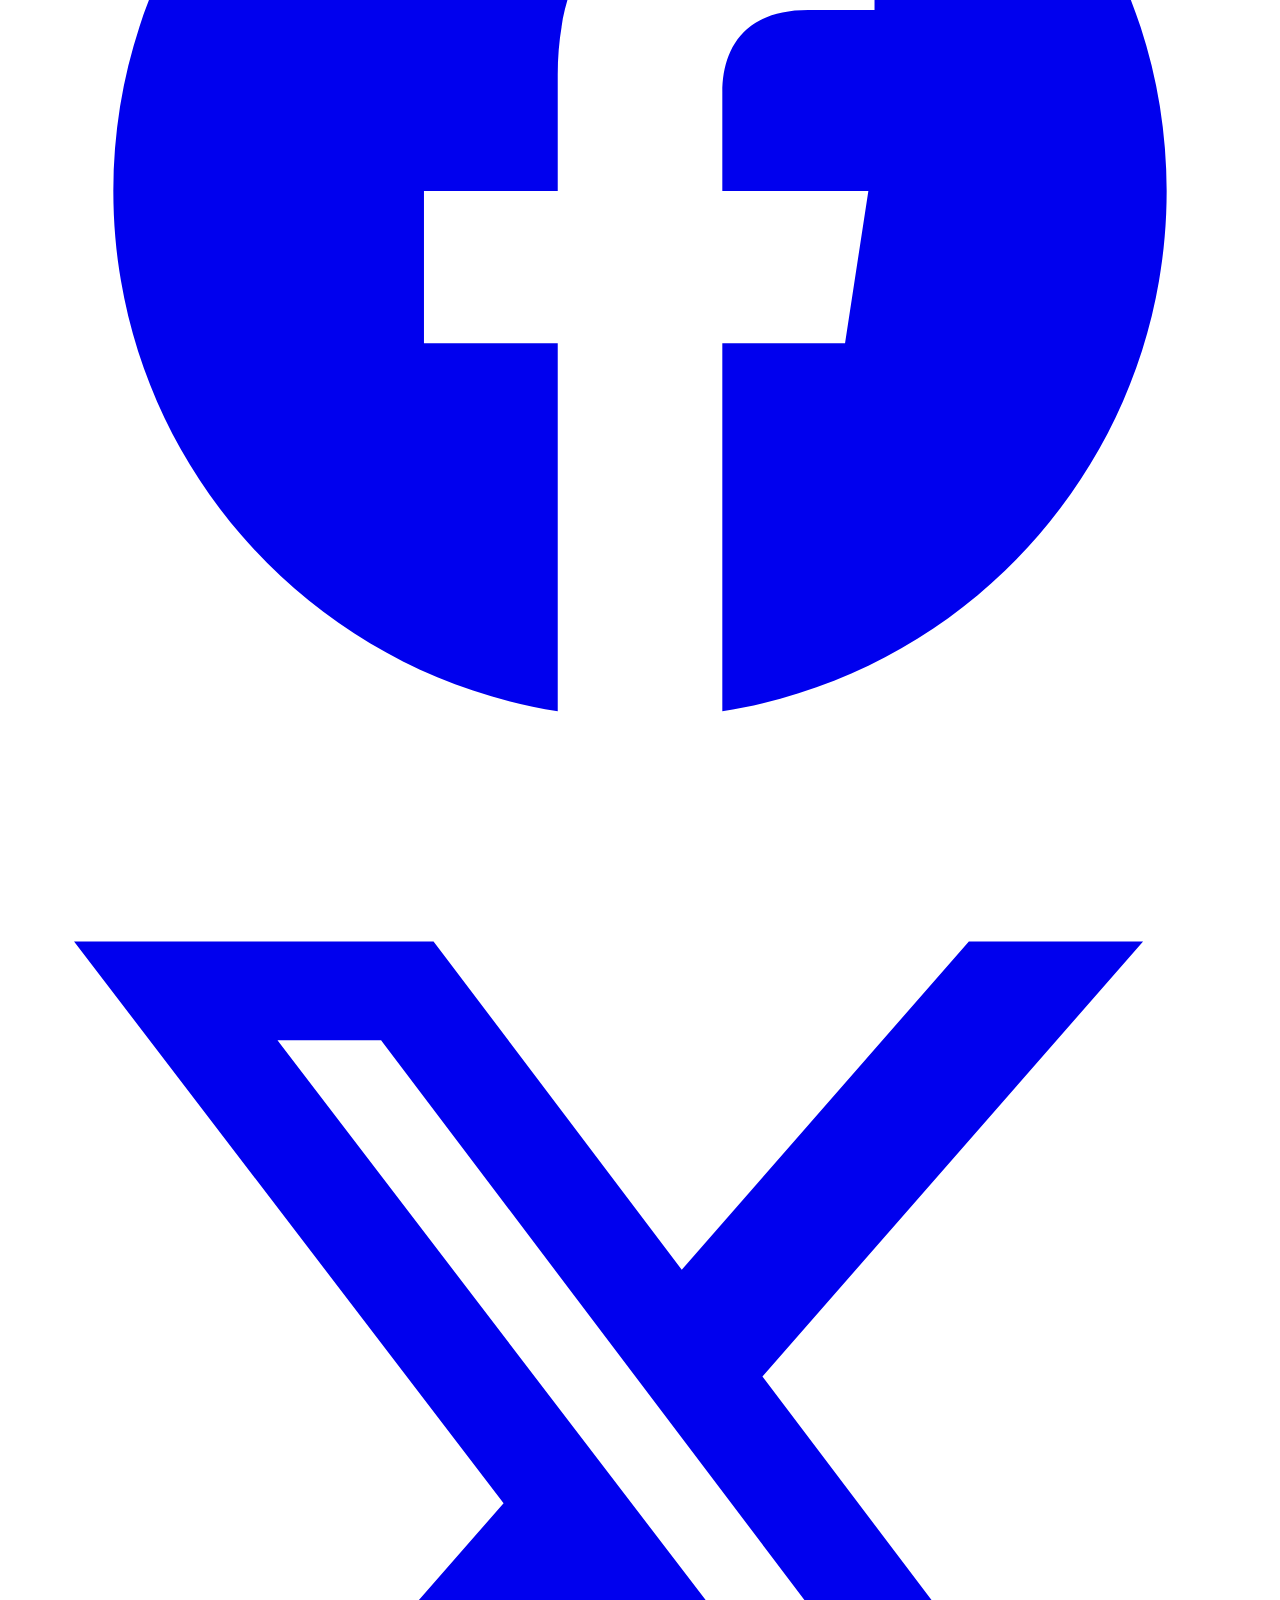
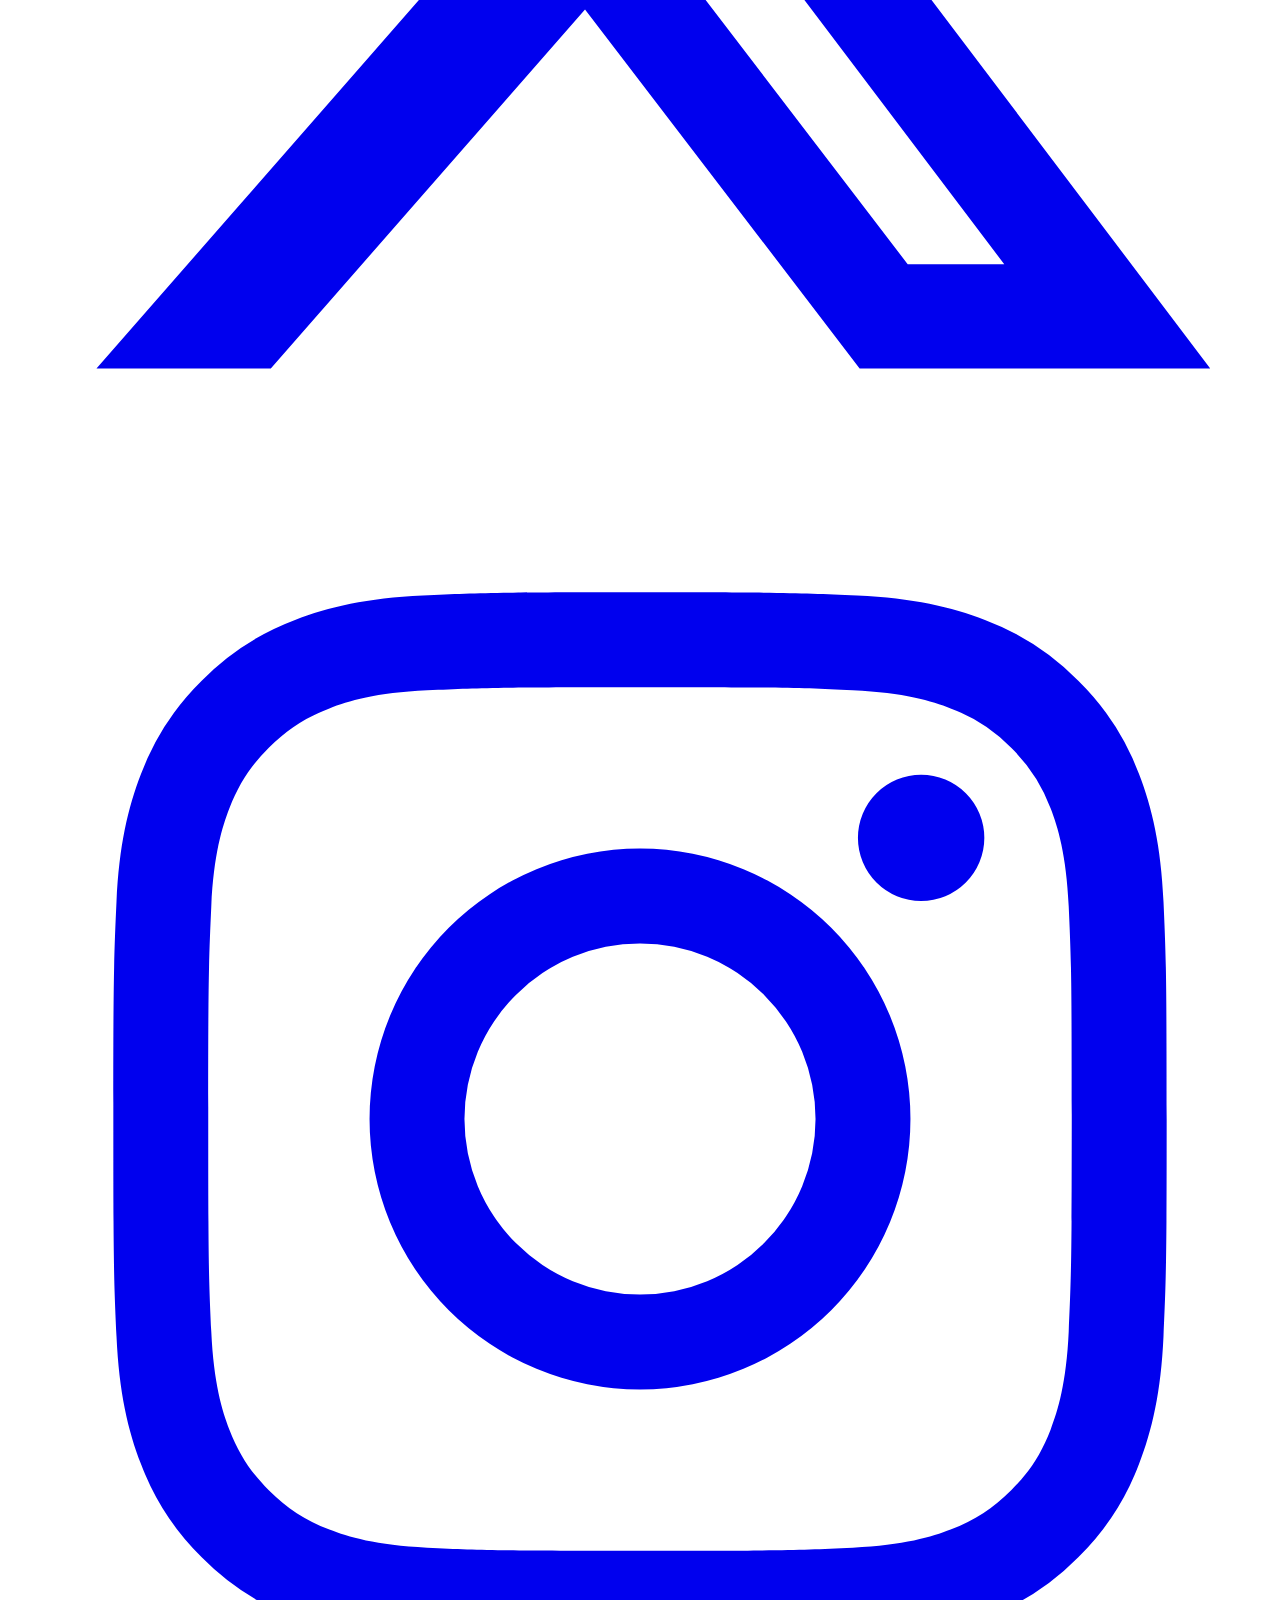
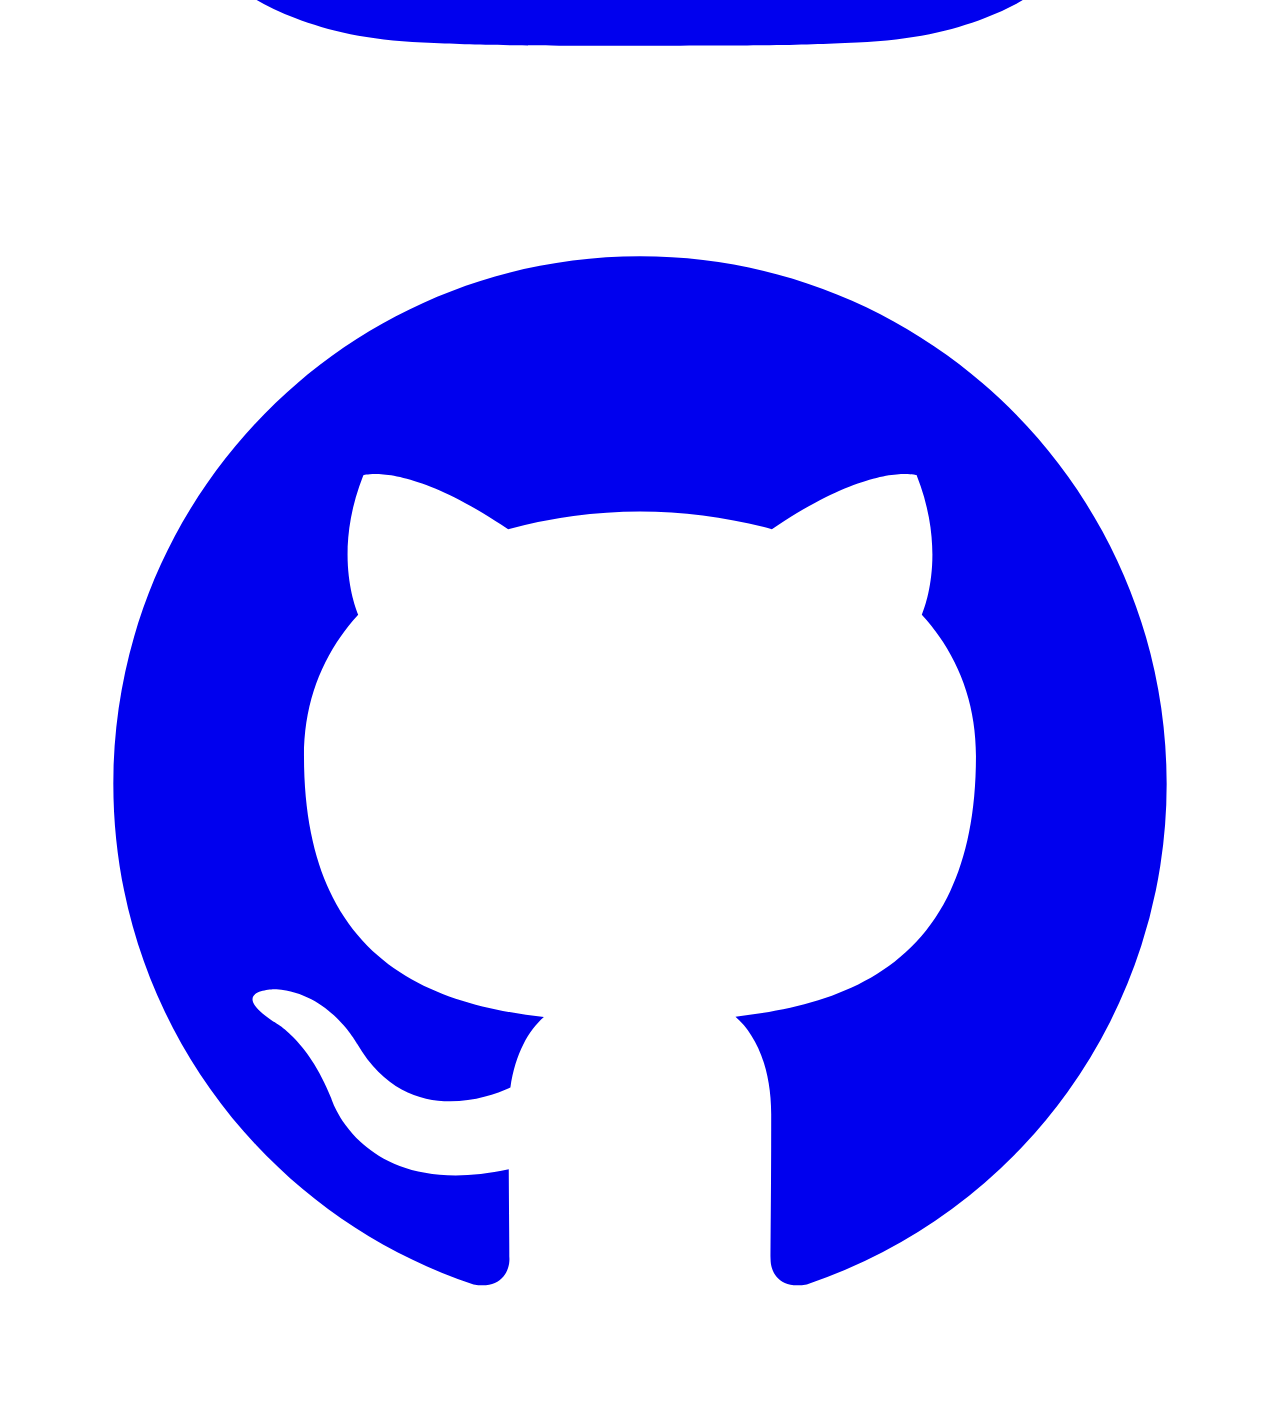
==== commit 462defc1: "Update index.html" ====
--- a/portrolio/index.html
+++ b/portrolio/index.html
@@ -1,4 +1,4 @@
-<!DOCTYPE html>
+\<!DOCTYPE html>
 <html lang="en"  class="scroll-smooth">
 <head>
    <meta charset="UTF-8">
@@ -9,6 +9,7 @@
    <script src="https://cdn.tailwindcss.com"></script>
    <title>Bassem Jamal</title>
 </head>
+
 <body>
     <!-- Scroll to Top Button -->
     <button id="scrollToTopBtn" class="fixed z-10 bottom-4 right-4 bg-blue-500 text-white p-2 rounded-full shadow-lg opacity-0 transition-opacity duration-300 hover:bg-blue-600 focus:outline-none">
@@ -94,7 +95,7 @@
             <div class="flex flex-col md:flex-row items-center">
                 <div class="md:w-1/2 md:pl-12">
                     <h3 class="text-2xl font-semibold text-gray-800 mb-4">Hello, I'm Bassem Jamal</h3>
-                    <p class="text-gray-600 mb-6">I'm a passionate web developer with 2 years of experience in creating responsive and user-friendly websites.<br> My expertise lies in front-end development, but I'm also proficient in back-end technologies.</p>
+                    <p class="text-gray-600 mb-6">I'm a passionate web developer with 2 years of experience in creating responsive and user-friendly websites.<br> My expertise lies in back-end development, but I'm also proficient in front-end technologies.</p>
                     <ul class="text-gray-600 mb-6">
                         <li class="mb-2"><strong>Age:</strong> 24</li>
                         <li class="mb-2"><strong>Location:</strong> New York, USA</li>
@@ -106,7 +107,7 @@
                         <a href="#contact" class="bg-gray-300 text-gray-800 px-4 py-2 rounded-md hover:bg-gray-400 transition duration-300">Contact Me</a>
                     </div>
                 </div>
-                <div class="md:w-1/2 mb-8 md:mb-0">
+                <div class="md:w-1/2 mb-8 md:mb-0 mt-12">
                     <img src="https://via.placeholder.com/300x300" alt="Profile Picture" class="rounded-full w-72 h-72 mx-auto shadow-lg">
                 </div>
             </div>
@@ -241,7 +242,7 @@
                         <button type="submit" class="w-full bg-blue-600 text-white py-3 px-6 rounded-md hover:bg-blue-700 focus:outline-none focus:ring-2 focus:ring-blue-500 focus:ring-opacity-50 transition duration-300 text-lg font-semibold">Send Message</button>
                     </div>
                 </form>
-                <div class="flex-1 flex items-center justify-center">
+                <div class="flex-1 flex items-center justify-center md:block hidden">
                     <svg xmlns="http://www.w3.org/2000/svg" viewBox="0 0 24 24" fill="none" stroke="currentColor" stroke-width="2" stroke-linecap="round" stroke-linejoin="round" class="w-full h-80 text-blue-600">
                         <rect x="2" y="4" width="20" height="16" rx="2" ry="2"></rect>
                         <path d="M22 7l-10 7L2 7"></path>
@@ -250,20 +251,26 @@
             </div>
         </div>
     </section>
+    
 
     <!-- Footer Section -->
     <footer class="bg-gray-800 text-white py-8">
         <div class="container mx-auto px-4">
             <div class="flex justify-center items-center">
                 <div class="flex space-x-4">
+                    <a href="#" class="hover:text-blue-400 transition duration-300">
+                        <svg class="w-8 h-8" fill="currentColor" viewBox="0 0 24 24" aria-hidden="true">
+                            <path d="M20.447 20.452h-3.554v-5.569c0-1.328-.027-3.037-1.852-3.037-1.853 0-2.136 1.445-2.136 2.939v5.667H9.351V9h3.414v1.561h.046c.477-.9 1.637-1.85 3.37-1.85 3.601 0 4.267 2.37 4.267 5.455v6.286zM5.337 7.433c-1.144 0-2.063-.926-2.063-2.065 0-1.138.92-2.063 2.063-2.063 1.14 0 2.064.925 2.064 2.063 0 1.139-.925 2.065-2.064 2.065zm1.782 13.019H3.555V9h3.564v11.452zM22.225 0H1.771C.792 0 0 .774 0 1.729v20.542C0 23.227.792 24 1.771 24h20.451C23.2 24 24 23.227 24 22.271V1.729C24 .774 23.2 0 22.222 0h.003z"/>
+                        </svg>
+                    </a>
                     <a href="#" class="hover:text-blue-500 transition duration-300">
                         <svg class="w-8 h-8" fill="currentColor" viewBox="0 0 24 24" aria-hidden="true">
                             <path fill-rule="evenodd" d="M22 12c0-5.523-4.477-10-10-10S2 6.477 2 12c0 4.991 3.657 9.128 8.438 9.878v-6.987h-2.54V12h2.54V9.797c0-2.506 1.492-3.89 3.777-3.89 1.094 0 2.238.195 2.238.195v2.46h-1.26c-1.243 0-1.63.771-1.63 1.562V12h2.773l-.443 2.89h-2.33v6.988C18.343 21.128 22 16.991 22 12z" clip-rule="evenodd" />
                         </svg>
                     </a>
-                    <a href="#" class="hover:text-blue-400 transition duration-300">
-                        <svg class="w-8 h-8" fill="currentColor" viewBox="0 0 24 24" aria-hidden="true">
-                            <path d="M8.29 20.251c7.547 0 11.675-6.253 11.675-11.675 0-.178 0-.355-.012-.53A8.348 8.348 0 0022 5.92a8.19 8.19 0 01-2.357.646 4.118 4.118 0 001.804-2.27 8.224 8.224 0 01-2.605.996 4.107 4.107 0 00-6.993 3.743 11.65 11.65 0 01-8.457-4.287 4.106 4.106 0 001.27 5.477A4.072 4.072 0 012.8 9.713v.052a4.105 4.105 0 003.292 4.022 4.095 4.095 0 01-1.853.07 4.108 4.108 0 003.834 2.85A8.233 8.233 0 012 18.407a11.616 11.616 0 006.29 1.84" />
+                    <a href="#" class="hover:text-slate-400 transition duration-300">
+                        <svg class="w-8 h-8" fill="currentColor" viewBox="0 0 24 24" aria-hidden="true">
+                            <path d="M18.244 2.25h3.308l-7.227 8.26 8.502 11.24H16.17l-5.214-6.817L4.99 21.75H1.68l7.73-8.835L1.254 2.25H8.08l4.713 6.231zm-1.161 17.52h1.833L7.084 4.126H5.117z"/>
                         </svg>
                     </a>
                     <a href="#" class="hover:text-pink-400 transition duration-300">
@@ -282,6 +289,5 @@
     </footer>
 
     
-   
 </body>
 </html>
